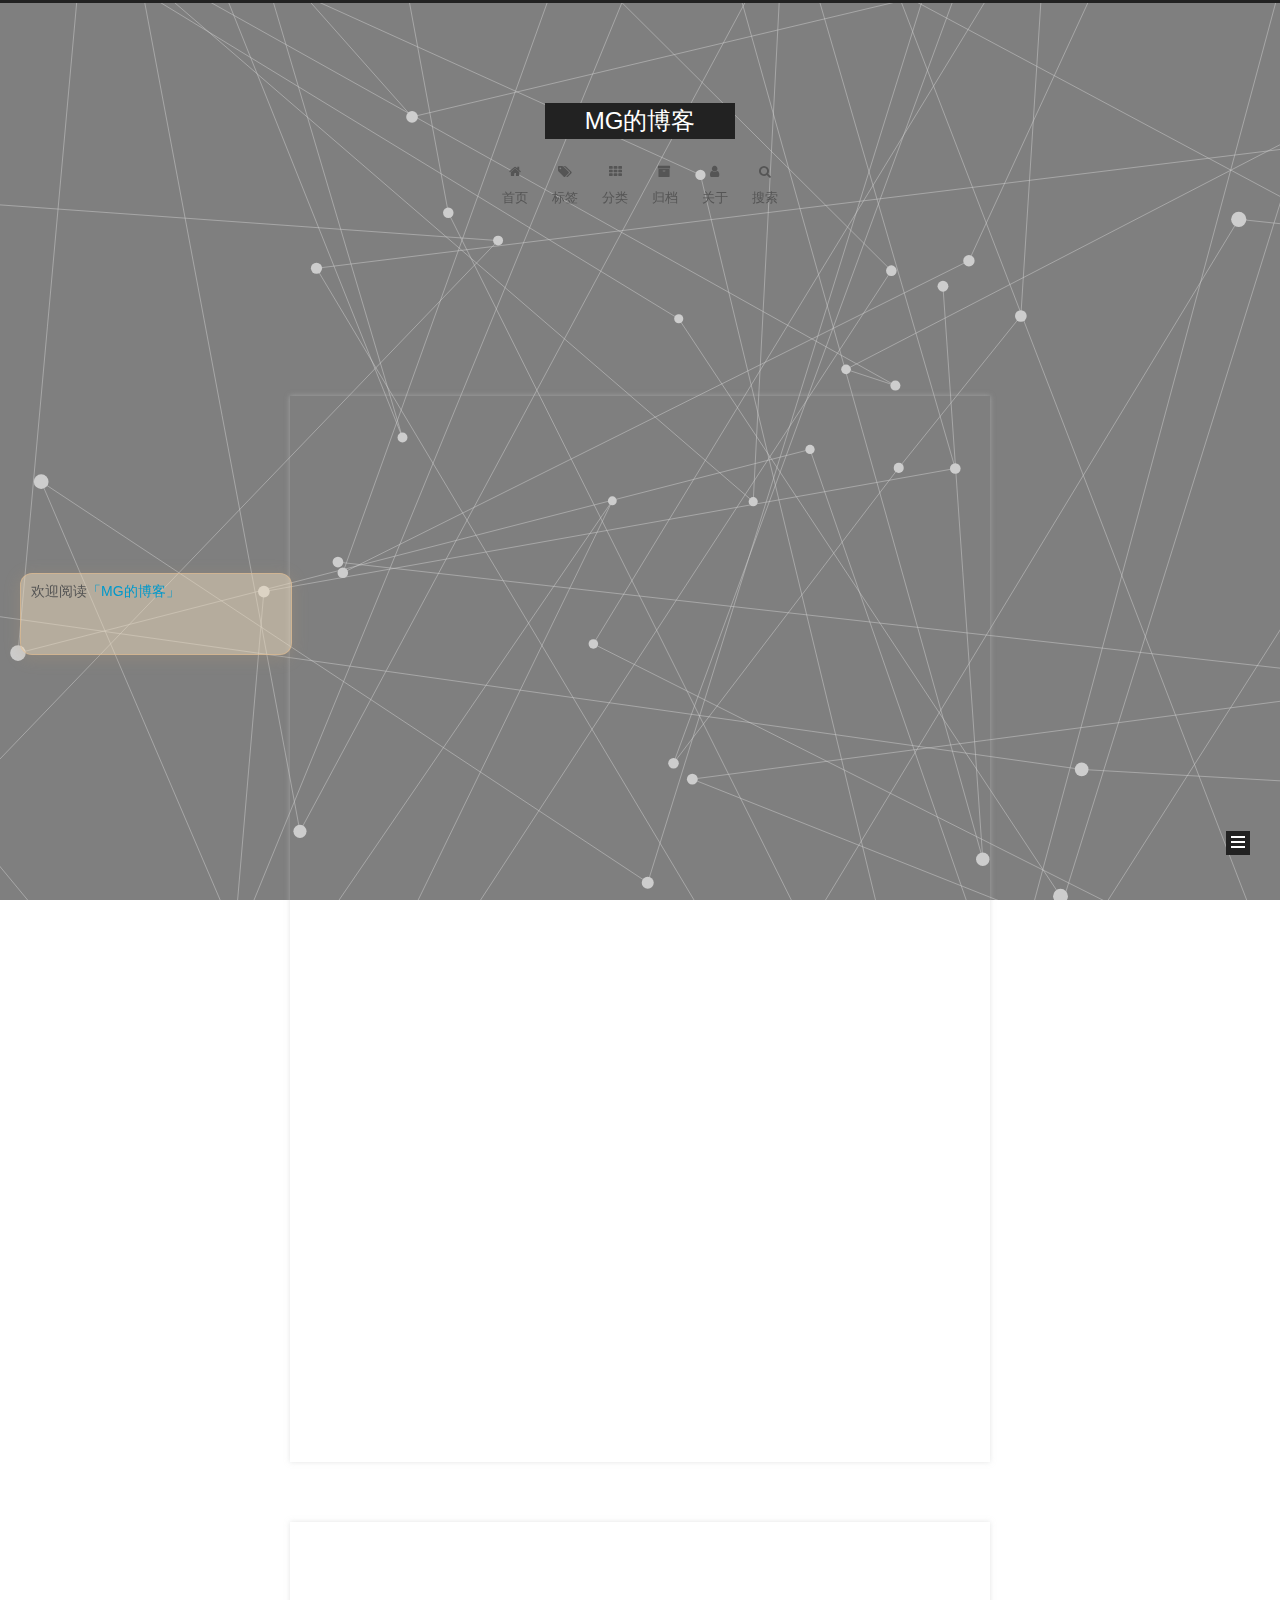
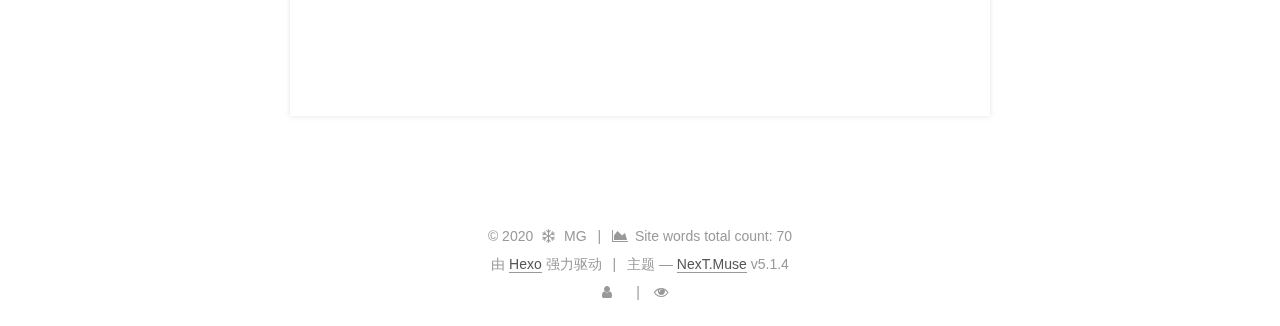
==== index.html @ 687620e2 "Site updated: 2020-03-21 02:41:02" ====
<!DOCTYPE html>



  


<html class="theme-next muse use-motion" lang="zh-Hans">
<head>
  <meta charset="UTF-8"/>
<meta http-equiv="X-UA-Compatible" content="IE=edge" />
<meta name="viewport" content="width=device-width, initial-scale=1, maximum-scale=1"/>
<meta name="theme-color" content="#222">



  
  
    
    
  <script src="/lib/pace/pace.min.js?v=1.0.2"></script>
  <link href="/lib/pace/pace-theme-minimal.min.css?v=1.0.2" rel="stylesheet">







<meta http-equiv="Cache-Control" content="no-transform" />
<meta http-equiv="Cache-Control" content="no-siteapp" />
















  
  
  <link href="/lib/fancybox/source/jquery.fancybox.css?v=2.1.5" rel="stylesheet" type="text/css" />




  
  
  
  

  
    
    
  

  
    
      
    

    
  

  

  
    
      
    

    
  

  
    
      
    

    
  

  
    
    
    <link href="//fonts.lug.ustc.edu.cn/css?family=Monda:300,300italic,400,400italic,700,700italic|Roboto Slab:300,300italic,400,400italic,700,700italic|Lobster Two:300,300italic,400,400italic,700,700italic|PT Mono:300,300italic,400,400italic,700,700italic&subset=latin,latin-ext" rel="stylesheet" type="text/css">
  






<link href="/lib/font-awesome/css/font-awesome.min.css?v=4.6.2" rel="stylesheet" type="text/css" />

<link href="/css/main.css?v=5.1.4" rel="stylesheet" type="text/css" />


  <link rel="apple-touch-icon" sizes="180x180" href="/images/apple-touch-icon-next.png?v=5.1.4">


  <link rel="icon" type="image/png" sizes="32x32" href="/images/favicon-32x32-next.png?v=5.1.4">


  <link rel="icon" type="image/png" sizes="16x16" href="/images/favicon-16x16-next.png?v=5.1.4">


  <link rel="mask-icon" href="/images/logo.svg?v=5.1.4" color="#222">





  <meta name="keywords" content="Hexo, NexT" />





  <link rel="alternate" href="/atom.xml" title="MG的博客" type="application/atom+xml" />






<meta name="description" content="心之所向，素履以往，生如逆旅，一苇以航。">
<meta property="og:type" content="website">
<meta property="og:title" content="MG的博客">
<meta property="og:url" content="https://gmingyun.github.io/index.html">
<meta property="og:site_name" content="MG的博客">
<meta property="og:description" content="心之所向，素履以往，生如逆旅，一苇以航。">
<meta property="article:author" content="MG">
<meta name="twitter:card" content="summary">



<script type="text/javascript" id="hexo.configurations">
  var NexT = window.NexT || {};
  var CONFIG = {
    root: '/',
    scheme: 'Muse',
    version: '5.1.4',
    sidebar: {"position":"left","display":"always","offset":12,"b2t":true,"scrollpercent":true,"onmobile":false},
    fancybox: true,
    tabs: true,
    motion: {"enable":true,"async":false,"transition":{"post_block":"fadeIn","post_header":"slideDownIn","post_body":"slideDownIn","coll_header":"slideLeftIn","sidebar":"slideUpIn"}},
    duoshuo: {
      userId: '0',
      author: '博主'
    },
    algolia: {
      applicationID: '',
      apiKey: '',
      indexName: '',
      hits: {"per_page":10},
      labels: {"input_placeholder":"Search for Posts","hits_empty":"We didn't find any results for the search: ${query}","hits_stats":"${hits} results found in ${time} ms"}
    }
  };
</script>



  <link rel="canonical" href="https://gmingyun.github.io/"/>





  <title>MG的博客</title>
  








<meta name="generator" content="Hexo 4.2.0"></head>

<body itemscope itemtype="http://schema.org/WebPage" lang="zh-Hans">

  
  
    
  

  <div class="container sidebar-position-left 
  page-home">
    <div class="headband"></div>

    <header id="header" class="header" itemscope itemtype="http://schema.org/WPHeader">
      <div class="header-inner"><div class="site-brand-wrapper">
  <div class="site-meta ">
    

    <div class="custom-logo-site-title">
      <a href="/"  class="brand" rel="start">
        <span class="logo-line-before"><i></i></span>
        <span class="site-title">MG的博客</span>
        <span class="logo-line-after"><i></i></span>
      </a>
    </div>
      
        <p class="site-subtitle"></p>
      
  </div>

  <div class="site-nav-toggle">
    <button>
      <span class="btn-bar"></span>
      <span class="btn-bar"></span>
      <span class="btn-bar"></span>
    </button>
  </div>
</div>

<nav class="site-nav">
  

  
    <ul id="menu" class="menu">
      
        
        <li class="menu-item menu-item-home">
          <a href="/" rel="section">
            
              <i class="menu-item-icon fa fa-fw fa-home"></i> <br />
            
            首页
          </a>
        </li>
      
        
        <li class="menu-item menu-item-tags">
          <a href="/tags/" rel="section">
            
              <i class="menu-item-icon fa fa-fw fa-tags"></i> <br />
            
            标签
          </a>
        </li>
      
        
        <li class="menu-item menu-item-categories">
          <a href="/categories/" rel="section">
            
              <i class="menu-item-icon fa fa-fw fa-th"></i> <br />
            
            分类
          </a>
        </li>
      
        
        <li class="menu-item menu-item-archives">
          <a href="/archives/" rel="section">
            
              <i class="menu-item-icon fa fa-fw fa-archive"></i> <br />
            
            归档
          </a>
        </li>
      
        
        <li class="menu-item menu-item-about">
          <a href="/about/" rel="section">
            
              <i class="menu-item-icon fa fa-fw fa-user"></i> <br />
            
            关于
          </a>
        </li>
      

      
        <li class="menu-item menu-item-search">
          
            <a href="javascript:;" class="popup-trigger">
          
            
              <i class="menu-item-icon fa fa-search fa-fw"></i> <br />
            
            搜索
          </a>
        </li>
      
    </ul>
  

  
    <div class="site-search">
      
  <div class="popup search-popup local-search-popup">
  <div class="local-search-header clearfix">
    <span class="search-icon">
      <i class="fa fa-search"></i>
    </span>
    <span class="popup-btn-close">
      <i class="fa fa-times-circle"></i>
    </span>
    <div class="local-search-input-wrapper">
      <input autocomplete="off"
             placeholder="搜索..." spellcheck="false"
             type="text" id="local-search-input">
    </div>
  </div>
  <div id="local-search-result"></div>
</div>



    </div>
  
</nav>



 </div>
    </header>

    <main id="main" class="main">
      <div class="main-inner">
        <div class="content-wrap">
          <div id="content" class="content">
            
  <section id="posts" class="posts-expand">
    
      

  

  
  
  

  <article class="post post-type-normal" itemscope itemtype="http://schema.org/Article">
  
  
  
  <div class="post-block">
    <link itemprop="mainEntityOfPage" href="https://gmingyun.github.io/2020/03/21/hello-world/">

    <span hidden itemprop="author" itemscope itemtype="http://schema.org/Person">
      <meta itemprop="name" content="MG">
      <meta itemprop="description" content="">
      <meta itemprop="image" content="/%5Bobject%20Object%5D">
    </span>

    <span hidden itemprop="publisher" itemscope itemtype="http://schema.org/Organization">
      <meta itemprop="name" content="MG的博客">
    </span>

    
      <header class="post-header">

        
        
          <h1 class="post-title" itemprop="name headline">
                
                <a class="post-title-link" href="/2020/03/21/hello-world/" itemprop="url">Hello World</a></h1>
        

        <div class="post-meta">
          <span class="post-time">
            
              <span class="post-meta-item-icon">
                <i class="fa fa-calendar-o"></i>
              </span>
              
                <span class="post-meta-item-text">发表于</span>
              
              <time title="创建于" itemprop="dateCreated datePublished" datetime="2020-03-21T02:27:50+08:00">
                2020-03-21
              </time>
            

            

            
          </span>

          

          
            
              <span class="post-comments-count">
                <span class="post-meta-divider">|</span>
                <span class="post-meta-item-icon">
                  <i class="fa fa-comment-o"></i>
                </span>
                <a href="/2020/03/21/hello-world/#comments" itemprop="discussionUrl">
                  <span class="post-comments-count valine-comment-count" data-xid="/2020/03/21/hello-world/" itemprop="commentCount"></span>
                </a>
              </span>
            
          

          
          
             <span id="/2020/03/21/hello-world/" class="leancloud_visitors" data-flag-title="Hello World">
               <span class="post-meta-divider">|</span>
               <span class="post-meta-item-icon">
                 <i class="fa fa-eye"></i>
               </span>
               
                 <span class="post-meta-item-text">阅读次数&#58;</span>
               
                 <span class="leancloud-visitors-count"></span>
             </span>
          

          

          
            <div class="post-wordcount">
              
                
                <span class="post-meta-item-icon">
                  <i class="fa fa-file-word-o"></i>
                </span>
                
                  <span class="post-meta-item-text">字数统计&#58;</span>
                
                <span title="字数统计">
                  70
                </span>
              

              
                <span class="post-meta-divider">|</span>
              

              
                <span class="post-meta-item-icon">
                  <i class="fa fa-clock-o"></i>
                </span>
                
                  <span class="post-meta-item-text">阅读时长 &asymp;</span>
                
                <span title="阅读时长">
                  1
                </span>
              
            </div>
          

          

        </div>
      </header>
    

    
    
    
    <div class="post-body" itemprop="articleBody">

      
      

      
        
          
            <p>Welcome to <a href="https://hexo.io/" target="_blank" rel="noopener">Hexo</a>! This is your very first post. Check <a href="https://hexo.io/docs/" target="_blank" rel="noopener">documentation</a> for more info. If you get any problems when using Hexo, you can find the answer in <a href="https://hexo.io/docs/troubleshooting.html" target="_blank" rel="noopener">troubleshooting</a> or you can ask me on <a href="https://github.com/hexojs/hexo/issues" target="_blank" rel="noopener">GitHub</a>.</p>
<h2 id="Quick-Start"><a href="#Quick-Start" class="headerlink" title="Quick Start"></a>Quick Start</h2><h3 id="Create-a-new-post"><a href="#Create-a-new-post" class="headerlink" title="Create a new post"></a>Create a new post</h3><figure class="highlight bash"><table><tr><td class="gutter"><pre><span class="line">1</span><br></pre></td><td class="code"><pre><span class="line">$ hexo new <span class="string">"My New Post"</span></span><br></pre></td></tr></table></figure>


<h3 id="Run-server"><a href="#Run-server" class="headerlink" title="Run server"></a>Run server</h3><figure class="highlight bash"><table><tr><td class="gutter"><pre><span class="line">1</span><br></pre></td><td class="code"><pre><span class="line">$ hexo server</span><br></pre></td></tr></table></figure>

<p>More info: <a href="https://hexo.io/docs/server.html" target="_blank" rel="noopener">Server</a></p>
<h3 id="Generate-static-files"><a href="#Generate-static-files" class="headerlink" title="Generate static files"></a>Generate static files</h3><figure class="highlight bash"><table><tr><td class="gutter"><pre><span class="line">1</span><br></pre></td><td class="code"><pre><span class="line">$ hexo generate</span><br></pre></td></tr></table></figure>

<p>More info: <a href="https://hexo.io/docs/generating.html" target="_blank" rel="noopener">Generating</a></p>
<h3 id="Deploy-to-remote-sites"><a href="#Deploy-to-remote-sites" class="headerlink" title="Deploy to remote sites"></a>Deploy to remote sites</h3><figure class="highlight bash"><table><tr><td class="gutter"><pre><span class="line">1</span><br></pre></td><td class="code"><pre><span class="line">$ hexo deploy</span><br></pre></td></tr></table></figure>

<p>More info: <a href="https://hexo.io/docs/one-command-deployment.html" target="_blank" rel="noopener">Deployment</a></p>

          
        
      
    </div>
    
    
    
    <div>
      
    </div>


    

    

    

    <footer class="post-footer">
      

      

      

      
      
        <div class="post-eof"></div>
      
    </footer>
  </div>
  
  
  
  </article>


    
      

  

  
  
  

  <article class="post post-type-normal" itemscope itemtype="http://schema.org/Article">
  
  
  
  <div class="post-block">
    <link itemprop="mainEntityOfPage" href="https://gmingyun.github.io/2020/03/20/%E6%AF%94%E5%BF%83%E6%95%8F%E6%95%8F/">

    <span hidden itemprop="author" itemscope itemtype="http://schema.org/Person">
      <meta itemprop="name" content="MG">
      <meta itemprop="description" content="">
      <meta itemprop="image" content="/%5Bobject%20Object%5D">
    </span>

    <span hidden itemprop="publisher" itemscope itemtype="http://schema.org/Organization">
      <meta itemprop="name" content="MG的博客">
    </span>

    
      <header class="post-header">

        
        
          <h1 class="post-title" itemprop="name headline">
                
                <a class="post-title-link" href="/2020/03/20/%E6%AF%94%E5%BF%83%E6%95%8F%E6%95%8F/" itemprop="url">比心敏敏</a></h1>
        

        <div class="post-meta">
          <span class="post-time">
            
              <span class="post-meta-item-icon">
                <i class="fa fa-calendar-o"></i>
              </span>
              
                <span class="post-meta-item-text">发表于</span>
              
              <time title="创建于" itemprop="dateCreated datePublished" datetime="2020-03-20T20:28:09+08:00">
                2020-03-20
              </time>
            

            

            
          </span>

          

          
            
              <span class="post-comments-count">
                <span class="post-meta-divider">|</span>
                <span class="post-meta-item-icon">
                  <i class="fa fa-comment-o"></i>
                </span>
                <a href="/2020/03/20/%E6%AF%94%E5%BF%83%E6%95%8F%E6%95%8F/#comments" itemprop="discussionUrl">
                  <span class="post-comments-count valine-comment-count" data-xid="/2020/03/20/%E6%AF%94%E5%BF%83%E6%95%8F%E6%95%8F/" itemprop="commentCount"></span>
                </a>
              </span>
            
          

          
          
             <span id="/2020/03/20/%E6%AF%94%E5%BF%83%E6%95%8F%E6%95%8F/" class="leancloud_visitors" data-flag-title="比心敏敏">
               <span class="post-meta-divider">|</span>
               <span class="post-meta-item-icon">
                 <i class="fa fa-eye"></i>
               </span>
               
                 <span class="post-meta-item-text">阅读次数&#58;</span>
               
                 <span class="leancloud-visitors-count"></span>
             </span>
          

          

          
            <div class="post-wordcount">
              
                
                <span class="post-meta-item-icon">
                  <i class="fa fa-file-word-o"></i>
                </span>
                
                  <span class="post-meta-item-text">字数统计&#58;</span>
                
                <span title="字数统计">
                  0
                </span>
              

              
                <span class="post-meta-divider">|</span>
              

              
                <span class="post-meta-item-icon">
                  <i class="fa fa-clock-o"></i>
                </span>
                
                  <span class="post-meta-item-text">阅读时长 &asymp;</span>
                
                <span title="阅读时长">
                  1
                </span>
              
            </div>
          

          

        </div>
      </header>
    

    
    
    
    <div class="post-body" itemprop="articleBody">

      
      

      
        
          
            
          
        
      
    </div>
    
    
    
    <div>
      
    </div>


    

    

    

    <footer class="post-footer">
      

      

      

      
      
        <div class="post-eof"></div>
      
    </footer>
  </div>
  
  
  
  </article>


    
  </section>

  


          </div>
          


          

        </div>
        
          
  
  <div class="sidebar-toggle">
    <div class="sidebar-toggle-line-wrap">
      <span class="sidebar-toggle-line sidebar-toggle-line-first"></span>
      <span class="sidebar-toggle-line sidebar-toggle-line-middle"></span>
      <span class="sidebar-toggle-line sidebar-toggle-line-last"></span>
    </div>
  </div>

  <aside id="sidebar" class="sidebar">
    
    <div class="sidebar-inner">

      

      

      <section class="site-overview-wrap sidebar-panel sidebar-panel-active">
        <div class="site-overview">
          <div class="site-author motion-element" itemprop="author" itemscope itemtype="http://schema.org/Person">
            
              <img class="site-author-image" itemprop="image"
                src="/%5Bobject%20Object%5D"
                alt="MG" />
            
              <p class="site-author-name" itemprop="name">MG</p>
              <p class="site-description motion-element" itemprop="description">心之所向，素履以往，生如逆旅，一苇以航。</p>
          </div>

          <nav class="site-state motion-element">

            
              <div class="site-state-item site-state-posts">
              
                <a href="/archives/%7C%7C%20archive">
              
                  <span class="site-state-item-count">2</span>
                  <span class="site-state-item-name">日志</span>
                </a>
              </div>
            

            

            

          </nav>

          
            <div class="feed-link motion-element">
              <a href="/atom.xml" rel="alternate">
                <i class="fa fa-rss"></i>
                RSS
              </a>
            </div>
          

          
            <div class="links-of-author motion-element">
                
                  <span class="links-of-author-item">
                    <a href="https://github.com/gmingyun" target="_blank" title="GitHub">
                      
                        <i class="fa fa-fw fa-github"></i>GitHub</a>
                  </span>
                
            </div>
          

          
          

          
          
            <div class="links-of-blogroll motion-element links-of-blogroll-inline">
              <div class="links-of-blogroll-title">
                <i class="fa  fa-fw fa-link"></i>
                Links
              </div>
              <ul class="links-of-blogroll-list">
                
                  <li class="links-of-blogroll-item">
                    <a href="http://www.alloyteam.com/nav/" title="Web前端导航" target="_blank">Web前端导航</a>
                  </li>
                
                  <li class="links-of-blogroll-item">
                    <a href="http://www.chuangzaoshi.com/code" title="创造狮导航" target="_blank">创造狮导航</a>
                  </li>
                
                  <li class="links-of-blogroll-item">
                    <a href="http://www.36zhen.com/t?id=3448" title="前端书籍资料" target="_blank">前端书籍资料</a>
                  </li>
                
                  <li class="links-of-blogroll-item">
                    <a href="http://e.xitu.io/" title="掘金酱" target="_blank">掘金酱</a>
                  </li>
                
                  <li class="links-of-blogroll-item">
                    <a href="https://www.v2ex.com/" title="V2EX" target="_blank">V2EX</a>
                  </li>
                
                  <li class="links-of-blogroll-item">
                    <a href="https://www.v2ex.com/" title="印记中文" target="_blank">印记中文</a>
                  </li>
                
              </ul>
            </div>
          

          

        </div>
      </section>

      

      
        <div class="back-to-top">
          <i class="fa fa-arrow-up"></i>
          
            <span id="scrollpercent"><span>0</span>%</span>
          
        </div>
      

    </div>
  </aside>


        
      </div>
    </main>

    <footer id="footer" class="footer">
      <div class="footer-inner">
        <div class="copyright">&copy; <span itemprop="copyrightYear">2020</span>
  <span class="with-love">
    <i class="fa fa-snowflake-o"></i>
  </span>
  <span class="author" itemprop="copyrightHolder">MG</span>

  
    <span class="post-meta-divider">|</span>
    <span class="post-meta-item-icon">
      <i class="fa fa-area-chart"></i>
    </span>
    
      <span class="post-meta-item-text">Site words total count&#58;</span>
    
    <span title="Site words total count">70</span>
  
</div>


  <div class="powered-by">由 <a class="theme-link" target="_blank" href="https://hexo.io">Hexo</a> 强力驱动</div>



  <span class="post-meta-divider">|</span>



  <div class="theme-info">主题 &mdash; <a class="theme-link" target="_blank" href="https://github.com/iissnan/hexo-theme-next">NexT.Muse</a> v5.1.4</div>




        
<div class="busuanzi-count">
  <script async src="https://dn-lbstatics.qbox.me/busuanzi/2.3/busuanzi.pure.mini.js"></script>

  
    <span class="site-uv">
      <i class="fa fa-user"></i>
      <span class="busuanzi-value" id="busuanzi_value_site_uv"></span>
      
    </span>
  

  
    <span class="site-pv">
      <i class="fa fa-eye"></i>
      <span class="busuanzi-value" id="busuanzi_value_site_pv"></span>
      
    </span>
  
</div>








        
      </div>
    </footer>

    

    

  </div>

  

<script type="text/javascript">
  if (Object.prototype.toString.call(window.Promise) !== '[object Function]') {
    window.Promise = null;
  }
</script>









  






  
  







  
  
    <script type="text/javascript" src="/lib/jquery/index.js?v=2.1.3"></script>
  

  
  
    <script type="text/javascript" src="/lib/fastclick/lib/fastclick.min.js?v=1.0.6"></script>
  

  
  
    <script type="text/javascript" src="/lib/jquery_lazyload/jquery.lazyload.js?v=1.9.7"></script>
  

  
  
    <script type="text/javascript" src="/lib/velocity/velocity.min.js?v=1.2.1"></script>
  

  
  
    <script type="text/javascript" src="/lib/velocity/velocity.ui.min.js?v=1.2.1"></script>
  

  
  
    <script type="text/javascript" src="/lib/fancybox/source/jquery.fancybox.pack.js?v=2.1.5"></script>
  

  
  
    <script type="text/javascript" src="/lib/three/three.min.js"></script>
  

  
  
    <script type="text/javascript" src="/lib/three/canvas_lines.min.js"></script>
  


  


  <script type="text/javascript" src="/js/src/utils.js?v=5.1.4"></script>

  <script type="text/javascript" src="/js/src/motion.js?v=5.1.4"></script>



  
  

  

  


  <script type="text/javascript" src="/js/src/bootstrap.js?v=5.1.4"></script>



  


  




	





  





  










  <script src="//cdn1.lncld.net/static/js/3.0.4/av-min.js"></script>
  <script src="//unpkg.com/valine/dist/Valine.min.js"></script>
  
  <script type="text/javascript">
    var GUEST = ['nick','mail','link'];
    var guest = 'nick,mail,link';
    guest = guest.split(',').filter(item=>{
      return GUEST.indexOf(item)>-1;
    });
    new Valine({
        el: '#comments' ,
        verify: false,
        notify: false,
        appId: '8reSkuTd8gl1nq9VsJU7Vh2f-gzGzoHsz',
        appKey: 'xShxDQcpF7uuxTf2apT0bMJJ',
        placeholder: 'Just go go',
        avatar:'mm',
        guest_info:guest,
        pageSize:'10' || 10,
    });
  </script>



  

  <script type="text/javascript">
    // Popup Window;
    var isfetched = false;
    var isXml = true;
    // Search DB path;
    var search_path = "search.xml";
    if (search_path.length === 0) {
      search_path = "search.xml";
    } else if (/json$/i.test(search_path)) {
      isXml = false;
    }
    var path = "/" + search_path;
    // monitor main search box;

    var onPopupClose = function (e) {
      $('.popup').hide();
      $('#local-search-input').val('');
      $('.search-result-list').remove();
      $('#no-result').remove();
      $(".local-search-pop-overlay").remove();
      $('body').css('overflow', '');
    }

    function proceedsearch() {
      $("body")
        .append('<div class="search-popup-overlay local-search-pop-overlay"></div>')
        .css('overflow', 'hidden');
      $('.search-popup-overlay').click(onPopupClose);
      $('.popup').toggle();
      var $localSearchInput = $('#local-search-input');
      $localSearchInput.attr("autocapitalize", "none");
      $localSearchInput.attr("autocorrect", "off");
      $localSearchInput.focus();
    }

    // search function;
    var searchFunc = function(path, search_id, content_id) {
      'use strict';

      // start loading animation
      $("body")
        .append('<div class="search-popup-overlay local-search-pop-overlay">' +
          '<div id="search-loading-icon">' +
          '<i class="fa fa-spinner fa-pulse fa-5x fa-fw"></i>' +
          '</div>' +
          '</div>')
        .css('overflow', 'hidden');
      $("#search-loading-icon").css('margin', '20% auto 0 auto').css('text-align', 'center');

      $.ajax({
        url: path,
        dataType: isXml ? "xml" : "json",
        async: true,
        success: function(res) {
          // get the contents from search data
          isfetched = true;
          $('.popup').detach().appendTo('.header-inner');
          var datas = isXml ? $("entry", res).map(function() {
            return {
              title: $("title", this).text(),
              content: $("content",this).text(),
              url: $("url" , this).text()
            };
          }).get() : res;
          var input = document.getElementById(search_id);
          var resultContent = document.getElementById(content_id);
          var inputEventFunction = function() {
            var searchText = input.value.trim().toLowerCase();
            var keywords = searchText.split(/[\s\-]+/);
            if (keywords.length > 1) {
              keywords.push(searchText);
            }
            var resultItems = [];
            if (searchText.length > 0) {
              // perform local searching
              datas.forEach(function(data) {
                var isMatch = false;
                var hitCount = 0;
                var searchTextCount = 0;
                var title = data.title.trim();
                var titleInLowerCase = title.toLowerCase();
                var content = data.content.trim().replace(/<[^>]+>/g,"");
                var contentInLowerCase = content.toLowerCase();
                var articleUrl = decodeURIComponent(data.url);
                var indexOfTitle = [];
                var indexOfContent = [];
                // only match articles with not empty titles
                if(title != '') {
                  keywords.forEach(function(keyword) {
                    function getIndexByWord(word, text, caseSensitive) {
                      var wordLen = word.length;
                      if (wordLen === 0) {
                        return [];
                      }
                      var startPosition = 0, position = [], index = [];
                      if (!caseSensitive) {
                        text = text.toLowerCase();
                        word = word.toLowerCase();
                      }
                      while ((position = text.indexOf(word, startPosition)) > -1) {
                        index.push({position: position, word: word});
                        startPosition = position + wordLen;
                      }
                      return index;
                    }

                    indexOfTitle = indexOfTitle.concat(getIndexByWord(keyword, titleInLowerCase, false));
                    indexOfContent = indexOfContent.concat(getIndexByWord(keyword, contentInLowerCase, false));
                  });
                  if (indexOfTitle.length > 0 || indexOfContent.length > 0) {
                    isMatch = true;
                    hitCount = indexOfTitle.length + indexOfContent.length;
                  }
                }

                // show search results

                if (isMatch) {
                  // sort index by position of keyword

                  [indexOfTitle, indexOfContent].forEach(function (index) {
                    index.sort(function (itemLeft, itemRight) {
                      if (itemRight.position !== itemLeft.position) {
                        return itemRight.position - itemLeft.position;
                      } else {
                        return itemLeft.word.length - itemRight.word.length;
                      }
                    });
                  });

                  // merge hits into slices

                  function mergeIntoSlice(text, start, end, index) {
                    var item = index[index.length - 1];
                    var position = item.position;
                    var word = item.word;
                    var hits = [];
                    var searchTextCountInSlice = 0;
                    while (position + word.length <= end && index.length != 0) {
                      if (word === searchText) {
                        searchTextCountInSlice++;
                      }
                      hits.push({position: position, length: word.length});
                      var wordEnd = position + word.length;

                      // move to next position of hit

                      index.pop();
                      while (index.length != 0) {
                        item = index[index.length - 1];
                        position = item.position;
                        word = item.word;
                        if (wordEnd > position) {
                          index.pop();
                        } else {
                          break;
                        }
                      }
                    }
                    searchTextCount += searchTextCountInSlice;
                    return {
                      hits: hits,
                      start: start,
                      end: end,
                      searchTextCount: searchTextCountInSlice
                    };
                  }

                  var slicesOfTitle = [];
                  if (indexOfTitle.length != 0) {
                    slicesOfTitle.push(mergeIntoSlice(title, 0, title.length, indexOfTitle));
                  }

                  var slicesOfContent = [];
                  while (indexOfContent.length != 0) {
                    var item = indexOfContent[indexOfContent.length - 1];
                    var position = item.position;
                    var word = item.word;
                    // cut out 100 characters
                    var start = position - 20;
                    var end = position + 80;
                    if(start < 0){
                      start = 0;
                    }
                    if (end < position + word.length) {
                      end = position + word.length;
                    }
                    if(end > content.length){
                      end = content.length;
                    }
                    slicesOfContent.push(mergeIntoSlice(content, start, end, indexOfContent));
                  }

                  // sort slices in content by search text's count and hits' count

                  slicesOfContent.sort(function (sliceLeft, sliceRight) {
                    if (sliceLeft.searchTextCount !== sliceRight.searchTextCount) {
                      return sliceRight.searchTextCount - sliceLeft.searchTextCount;
                    } else if (sliceLeft.hits.length !== sliceRight.hits.length) {
                      return sliceRight.hits.length - sliceLeft.hits.length;
                    } else {
                      return sliceLeft.start - sliceRight.start;
                    }
                  });

                  // select top N slices in content

                  var upperBound = parseInt('1');
                  if (upperBound >= 0) {
                    slicesOfContent = slicesOfContent.slice(0, upperBound);
                  }

                  // highlight title and content

                  function highlightKeyword(text, slice) {
                    var result = '';
                    var prevEnd = slice.start;
                    slice.hits.forEach(function (hit) {
                      result += text.substring(prevEnd, hit.position);
                      var end = hit.position + hit.length;
                      result += '<b class="search-keyword">' + text.substring(hit.position, end) + '</b>';
                      prevEnd = end;
                    });
                    result += text.substring(prevEnd, slice.end);
                    return result;
                  }

                  var resultItem = '';

                  if (slicesOfTitle.length != 0) {
                    resultItem += "<li><a href='" + articleUrl + "' class='search-result-title'>" + highlightKeyword(title, slicesOfTitle[0]) + "</a>";
                  } else {
                    resultItem += "<li><a href='" + articleUrl + "' class='search-result-title'>" + title + "</a>";
                  }

                  slicesOfContent.forEach(function (slice) {
                    resultItem += "<a href='" + articleUrl + "'>" +
                      "<p class=\"search-result\">" + highlightKeyword(content, slice) +
                      "...</p>" + "</a>";
                  });

                  resultItem += "</li>";
                  resultItems.push({
                    item: resultItem,
                    searchTextCount: searchTextCount,
                    hitCount: hitCount,
                    id: resultItems.length
                  });
                }
              })
            };
            if (keywords.length === 1 && keywords[0] === "") {
              resultContent.innerHTML = '<div id="no-result"><i class="fa fa-search fa-5x" /></div>'
            } else if (resultItems.length === 0) {
              resultContent.innerHTML = '<div id="no-result"><i class="fa fa-frown-o fa-5x" /></div>'
            } else {
              resultItems.sort(function (resultLeft, resultRight) {
                if (resultLeft.searchTextCount !== resultRight.searchTextCount) {
                  return resultRight.searchTextCount - resultLeft.searchTextCount;
                } else if (resultLeft.hitCount !== resultRight.hitCount) {
                  return resultRight.hitCount - resultLeft.hitCount;
                } else {
                  return resultRight.id - resultLeft.id;
                }
              });
              var searchResultList = '<ul class=\"search-result-list\">';
              resultItems.forEach(function (result) {
                searchResultList += result.item;
              })
              searchResultList += "</ul>";
              resultContent.innerHTML = searchResultList;
            }
          }

          if ('auto' === 'auto') {
            input.addEventListener('input', inputEventFunction);
          } else {
            $('.search-icon').click(inputEventFunction);
            input.addEventListener('keypress', function (event) {
              if (event.keyCode === 13) {
                inputEventFunction();
              }
            });
          }

          // remove loading animation
          $(".local-search-pop-overlay").remove();
          $('body').css('overflow', '');

          proceedsearch();
        }
      });
    }

    // handle and trigger popup window;
    $('.popup-trigger').click(function(e) {
      e.stopPropagation();
      if (isfetched === false) {
        searchFunc(path, 'local-search-input', 'local-search-result');
      } else {
        proceedsearch();
      };
    });

    $('.popup-btn-close').click(onPopupClose);
    $('.popup').click(function(e){
      e.stopPropagation();
    });
    $(document).on('keyup', function (event) {
      var shouldDismissSearchPopup = event.which === 27 &&
        $('.search-popup').is(':visible');
      if (shouldDismissSearchPopup) {
        onPopupClose();
      }
    });
  </script>





  

  
  <script src="https://cdn1.lncld.net/static/js/av-core-mini-0.6.4.js"></script>
  <script>AV.initialize("8reSkuTd8gl1nq9VsJU7Vh2f-gzGzoHsz", "xShxDQcpF7uuxTf2apT0bMJJ");</script>
  <script>
    function showTime(Counter) {
      var query = new AV.Query(Counter);
      var entries = [];
      var $visitors = $(".leancloud_visitors");

      $visitors.each(function () {
        entries.push( $(this).attr("id").trim() );
      });

      query.containedIn('url', entries);
      query.find()
        .done(function (results) {
          var COUNT_CONTAINER_REF = '.leancloud-visitors-count';

          if (results.length === 0) {
            $visitors.find(COUNT_CONTAINER_REF).text(0);
            return;
          }

          for (var i = 0; i < results.length; i++) {
            var item = results[i];
            var url = item.get('url');
            var time = item.get('time');
            var element = document.getElementById(url);

            $(element).find(COUNT_CONTAINER_REF).text(time);
          }
          for(var i = 0; i < entries.length; i++) {
            var url = entries[i];
            var element = document.getElementById(url);
            var countSpan = $(element).find(COUNT_CONTAINER_REF);
            if( countSpan.text() == '') {
              countSpan.text(0);
            }
          }
        })
        .fail(function (object, error) {
          console.log("Error: " + error.code + " " + error.message);
        });
    }

    function addCount(Counter) {
      var $visitors = $(".leancloud_visitors");
      var url = $visitors.attr('id').trim();
      var title = $visitors.attr('data-flag-title').trim();
      var query = new AV.Query(Counter);

      query.equalTo("url", url);
      query.find({
        success: function(results) {
          if (results.length > 0) {
            var counter = results[0];
            counter.fetchWhenSave(true);
            counter.increment("time");
            counter.save(null, {
              success: function(counter) {
                var $element = $(document.getElementById(url));
                $element.find('.leancloud-visitors-count').text(counter.get('time'));
              },
              error: function(counter, error) {
                console.log('Failed to save Visitor num, with error message: ' + error.message);
              }
            });
          } else {
            var newcounter = new Counter();
            /* Set ACL */
            var acl = new AV.ACL();
            acl.setPublicReadAccess(true);
            acl.setPublicWriteAccess(true);
            newcounter.setACL(acl);
            /* End Set ACL */
            newcounter.set("title", title);
            newcounter.set("url", url);
            newcounter.set("time", 1);
            newcounter.save(null, {
              success: function(newcounter) {
                var $element = $(document.getElementById(url));
                $element.find('.leancloud-visitors-count').text(newcounter.get('time'));
              },
              error: function(newcounter, error) {
                console.log('Failed to create');
              }
            });
          }
        },
        error: function(error) {
          console.log('Error:' + error.code + " " + error.message);
        }
      });
    }

    $(function() {
      var Counter = AV.Object.extend("Counter");
      if ($('.leancloud_visitors').length == 1) {
        addCount(Counter);
      } else if ($('.post-title-link').length > 1) {
        showTime(Counter);
      }
    });
  </script>



  

  

  
  

  

  

  

  <script src="/live2d-widget/autoload.js"></script>
</body>
</html>
---- css/main.css ----
/* normalize.css v3.0.2 | MIT License | git.io/normalize */
html {
  font-family: sans-serif; /* 1 */
  -ms-text-size-adjust: 100%; /* 2 */
  -webkit-text-size-adjust: 100%; /* 2 */
}
body {
  margin: 0;
}
article,
aside,
details,
figcaption,
figure,
footer,
header,
hgroup,
main,
menu,
nav,
section,
summary {
  display: block;
}
audio,
canvas,
progress,
video {
  display: inline-block; /* 1 */
  vertical-align: baseline; /* 2 */
}
audio:not([controls]) {
  display: none;
  height: 0;
}
[hidden],
template {
  display: none;
}
a {
  background-color: transparent;
}
a:active,
a:hover {
  outline: 0;
}
abbr[title] {
  border-bottom: 1px dotted;
}
b,
strong {
  font-weight: bold;
}
dfn {
  font-style: italic;
}
h1 {
  font-size: 2em;
  margin: 0.67em 0;
}
mark {
  background: #ff0;
  color: #000;
}
small {
  font-size: 80%;
}
sub,
sup {
  font-size: 75%;
  line-height: 0;
  position: relative;
  vertical-align: baseline;
}
sup {
  top: -0.5em;
}
sub {
  bottom: -0.25em;
}
img {
  border: 0;
}
svg:not(:root) {
  overflow: hidden;
}
figure {
  margin: 1em 40px;
}
hr {
  -moz-box-sizing: content-box;
  box-sizing: content-box;
  height: 0;
}
pre {
  overflow: auto;
}
code,
kbd,
pre,
samp {
  font-family: monospace, monospace;
  font-size: 1em;
}
button,
input,
optgroup,
select,
textarea {
  color: inherit; /* 1 */
  font: inherit; /* 2 */
  margin: 0; /* 3 */
}
button {
  overflow: visible;
}
button,
select {
  text-transform: none;
}
button,
html input[type="button"],
input[type="reset"],
input[type="submit"] {
  -webkit-appearance: button; /* 2 */
  cursor: pointer; /* 3 */
}
button[disabled],
html input[disabled] {
  cursor: default;
}
button::-moz-focus-inner,
input::-moz-focus-inner {
  border: 0;
  padding: 0;
}
input {
  line-height: normal;
}
input[type="checkbox"],
input[type="radio"] {
  box-sizing: border-box; /* 1 */
  padding: 0; /* 2 */
}
input[type="number"]::-webkit-inner-spin-button,
input[type="number"]::-webkit-outer-spin-button {
  height: auto;
}
input[type="search"] {
  -webkit-appearance: textfield; /* 1 */
  -moz-box-sizing: content-box;
  -webkit-box-sizing: content-box; /* 2 */
  box-sizing: content-box;
}
input[type="search"]::-webkit-search-cancel-button,
input[type="search"]::-webkit-search-decoration {
  -webkit-appearance: none;
}
fieldset {
  border: 1px solid #c0c0c0;
  margin: 0 2px;
  padding: 0.35em 0.625em 0.75em;
}
legend {
  border: 0; /* 1 */
  padding: 0; /* 2 */
}
textarea {
  overflow: auto;
}
optgroup {
  font-weight: bold;
}
table {
  border-collapse: collapse;
  border-spacing: 0;
}
td,
th {
  padding: 0;
}
::selection {
  background: #262a30;
  color: #fff;
}
body {
  position: relative;
  font-family: 'Monda', "PingFang SC", "Microsoft YaHei", sans-serif;
  font-size: 14px;
  line-height: 2;
  color: #555;
  background: #fff;
}
@media (max-width: 767px) {
  body {
    padding-right: 0 !important;
  }
}
@media (min-width: 768px) and (max-width: 991px) {
  body {
    padding-right: 0 !important;
  }
}
@media (min-width: 1600px) {
  body {
    font-size: 16px;
  }
}
h1,
h2,
h3,
h4,
h5,
h6 {
  margin: 0;
  padding: 0;
  font-weight: bold;
  line-height: 1.5;
  font-family: 'Roboto Slab', 'Monda', "PingFang SC", "Microsoft YaHei", sans-serif;
}
h2,
h3,
h4,
h5,
h6 {
  margin: 20px 0 15px;
}
h1 {
  font-size: 22px;
}
@media (max-width: 767px) {
  h1 {
    font-size: 18px;
  }
}
h2 {
  font-size: 20px;
}
@media (max-width: 767px) {
  h2 {
    font-size: 16px;
  }
}
h3 {
  font-size: 18px;
}
@media (max-width: 767px) {
  h3 {
    font-size: 14px;
  }
}
h4 {
  font-size: 16px;
}
@media (max-width: 767px) {
  h4 {
    font-size: 12px;
  }
}
h5 {
  font-size: 14px;
}
@media (max-width: 767px) {
  h5 {
    font-size: 10px;
  }
}
h6 {
  font-size: 12px;
}
@media (max-width: 767px) {
  h6 {
    font-size: 8px;
  }
}
p {
  margin: 0 0 20px 0;
}
a {
  color: #555;
  text-decoration: none;
  outline: none;
  border-bottom: 1px solid #999;
  word-wrap: break-word;
}
a:hover {
  color: #222;
  border-bottom-color: #222;
}
blockquote {
  margin: 0;
  padding: 0;
}
img {
  display: block;
  margin: auto;
  max-width: 100%;
  height: auto;
}
hr {
  margin: 40px 0;
  height: 3px;
  border: none;
  background-color: #ddd;
  background-image: repeating-linear-gradient(-45deg, #fff, #fff 4px, transparent 4px, transparent 8px);
}
blockquote {
  padding: 0 15px;
  color: #666;
  border-left: 4px solid #ddd;
}
blockquote cite::before {
  content: "-";
  padding: 0 5px;
}
dt {
  font-weight: 700;
}
dd {
  margin: 0;
  padding: 0;
}
kbd {
  border: 1px solid #ccc;
  border-radius: 0.2em;
  box-shadow: 0.1em 0.1em 0.2em rgba(0,0,0,0.1);
  background-color: #f9f9f9;
  font-family: inherit;
  background-image: -webkit-linear-gradient(top, #eee, #fff, #eee);
  padding: 0.1em 0.3em;
  white-space: nowrap;
}
.text-left {
  text-align: left;
}
.text-center {
  text-align: center;
}
.text-right {
  text-align: right;
}
.text-justify {
  text-align: justify;
}
.text-nowrap {
  white-space: nowrap;
}
.text-lowercase {
  text-transform: lowercase;
}
.text-uppercase {
  text-transform: uppercase;
}
.text-capitalize {
  text-transform: capitalize;
}
.center-block {
  display: block;
  margin-left: auto;
  margin-right: auto;
}
.clearfix:before,
.clearfix:after {
  content: " ";
  display: table;
}
.clearfix:after {
  clear: both;
}
.pullquote {
  width: 45%;
}
.pullquote.left {
  float: left;
  margin-left: 5px;
  margin-right: 10px;
}
.pullquote.right {
  float: right;
  margin-left: 10px;
  margin-right: 5px;
}
.affix.affix.affix {
  position: fixed;
}
.translation {
  margin-top: -20px;
  font-size: 14px;
  color: #999;
}
.scrollbar-measure {
  width: 100px;
  height: 100px;
  overflow: scroll;
  position: absolute;
  top: -9999px;
}
.use-motion .motion-element {
  opacity: 0;
}
table {
  margin: 20px 0;
  width: 100%;
  border-collapse: collapse;
  border-spacing: 0;
  border: 1px solid #ddd;
  font-size: 14px;
  table-layout: fixed;
  word-wrap: break-all;
}
table>tbody>tr:nth-of-type(odd) {
  background-color: #f9f9f9;
}
table>tbody>tr:hover {
  background-color: #f5f5f5;
}
caption,
th,
td {
  padding: 8px;
  text-align: left;
  vertical-align: middle;
  font-weight: normal;
}
th,
td {
  border-bottom: 3px solid #ddd;
  border-right: 1px solid #eee;
}
th {
  padding-bottom: 10px;
  font-weight: 700;
}
td {
  border-bottom-width: 1px;
}
html,
body {
  height: 100%;
}
.container {
  position: relative;
  min-height: 100%;
}
.header-inner {
  margin: 0 auto;
  padding: 100px 0 70px;
  width: 700px;
}
@media (min-width: 1600px) {
  .container .header-inner {
    width: 900px;
  }
}
.main {
  padding-bottom: 150px;
}
.main-inner {
  margin: 0 auto;
  width: 700px;
}
@media (min-width: 1600px) {
  .container .main-inner {
    width: 900px;
  }
}
.footer {
  position: absolute;
  left: 0;
  bottom: 0;
  width: 100%;
  min-height: 50px;
}
.footer-inner {
  box-sizing: border-box;
  margin: 20px auto;
  width: 700px;
}
@media (min-width: 1600px) {
  .container .footer-inner {
    width: 900px;
  }
}
pre,
.highlight {
  overflow: auto;
  margin: 20px 0;
  padding: 0;
  font-size: 13px;
  color: #4d4d4c;
  background: #f7f7f7;
  line-height: 1.6;
}
pre,
code {
  font-family: 'PT Mono', consolas, Menlo, "PingFang SC", "Microsoft YaHei", monospace;
}
code {
  padding: 2px 4px;
  word-wrap: break-word;
  color: #555;
  background: #eee;
  border-radius: 3px;
  font-size: 13px;
}
pre {
  padding: 10px;
}
pre code {
  padding: 0;
  color: #4d4d4c;
  background: none;
  text-shadow: none;
}
.highlight {
  border-radius: 1px;
}
.highlight pre {
  border: none;
  margin: 0;
  padding: 10px 0;
}
.highlight table {
  margin: 0;
  width: auto;
  border: none;
}
.highlight td {
  border: none;
  padding: 0;
}
.highlight figcaption {
  font-size: 1em;
  color: #4d4d4c;
  line-height: 1em;
  margin-bottom: 1em;
}
.highlight figcaption:before,
.highlight figcaption:after {
  content: " ";
  display: table;
}
.highlight figcaption:after {
  clear: both;
}
.highlight figcaption a {
  float: right;
  color: #4d4d4c;
}
.highlight figcaption a:hover {
  border-bottom-color: #4d4d4c;
}
.highlight .gutter pre {
  padding-left: 10px;
  padding-right: 10px;
  color: #869194;
  text-align: right;
  background-color: #eff2f3;
}
.highlight .code pre {
  width: 100%;
  padding-left: 10px;
  padding-right: 10px;
  background-color: #f7f7f7;
}
.highlight .line {
  height: 20px;
}
.gutter {
  -webkit-user-select: none;
  -moz-user-select: none;
  -ms-user-select: none;
  user-select: none;
}
.gist table {
  width: auto;
}
.gist table td {
  border: none;
}
pre .deletion {
  background: #fdd;
}
pre .addition {
  background: #dfd;
}
pre .meta {
  color: #8959a8;
}
pre .comment {
  color: #8e908c;
}
pre .variable,
pre .attribute,
pre .tag,
pre .regexp,
pre .ruby .constant,
pre .xml .tag .title,
pre .xml .pi,
pre .xml .doctype,
pre .html .doctype,
pre .css .id,
pre .css .class,
pre .css .pseudo {
  color: #c82829;
}
pre .number,
pre .preprocessor,
pre .built_in,
pre .literal,
pre .params,
pre .constant,
pre .command {
  color: #f5871f;
}
pre .ruby .class .title,
pre .css .rules .attribute,
pre .string,
pre .value,
pre .inheritance,
pre .header,
pre .ruby .symbol,
pre .xml .cdata,
pre .special,
pre .number,
pre .formula {
  color: #718c00;
}
pre .title,
pre .css .hexcolor {
  color: #3e999f;
}
pre .function,
pre .python .decorator,
pre .python .title,
pre .ruby .function .title,
pre .ruby .title .keyword,
pre .perl .sub,
pre .javascript .title,
pre .coffeescript .title {
  color: #4271ae;
}
pre .keyword,
pre .javascript .function {
  color: #8959a8;
}
.full-image.full-image.full-image.full-image {
  border: none;
  max-width: 100%;
  width: auto;
  margin: 20px auto 25px;
}
@media (min-width: 992px) {
  .full-image.full-image.full-image.full-image {
    max-width: none;
    width: 110%;
    margin: 25px -5%;
  }
}
.blockquote-center,
.page-home .post-type-quote blockquote,
.page-post-detail .post-type-quote blockquote {
  position: relative;
  margin: 40px 0;
  padding: 0;
  border-left: none;
  text-align: center;
}
.blockquote-center::before,
.page-home .post-type-quote blockquote::before,
.page-post-detail .post-type-quote blockquote::before,
.blockquote-center::after,
.page-home .post-type-quote blockquote::after,
.page-post-detail .post-type-quote blockquote::after {
  position: absolute;
  content: ' ';
  display: block;
  width: 100%;
  height: 24px;
  opacity: 0.2;
  background-repeat: no-repeat;
  background-position: 0 -6px;
  background-size: 22px 22px;
}
.blockquote-center::before,
.page-home .post-type-quote blockquote::before,
.page-post-detail .post-type-quote blockquote::before {
  top: -20px;
  background-image: url("../images/quote-l.svg");
  border-top: 1px solid #ccc;
}
.blockquote-center::after,
.page-home .post-type-quote blockquote::after,
.page-post-detail .post-type-quote blockquote::after {
  bottom: -20px;
  background-image: url("../images/quote-r.svg");
  border-bottom: 1px solid #ccc;
  background-position: 100% 8px;
}
.blockquote-center p,
.page-home .post-type-quote blockquote p,
.page-post-detail .post-type-quote blockquote p,
.blockquote-center div,
.page-home .post-type-quote blockquote div,
.page-post-detail .post-type-quote blockquote div {
  text-align: center;
}
.post .post-body .group-picture img {
  box-sizing: border-box;
  padding: 0 3px;
  border: none;
}
.post .group-picture-row {
  overflow: hidden;
  margin-top: 6px;
}
.post .group-picture-row:first-child {
  margin-top: 0;
}
.post .group-picture-column {
  float: left;
}
.page-post-detail .post-body .group-picture-column {
  float: none;
  margin-top: 10px;
  width: auto !important;
}
.page-post-detail .post-body .group-picture-column img {
  margin: 0 auto;
}
.page-archive .group-picture-container {
  overflow: hidden;
}
.page-archive .group-picture-row {
  float: left;
}
.page-archive .group-picture-row:first-child {
  margin-top: 6px;
}
.page-archive .group-picture-column {
  max-width: 150px;
  max-height: 150px;
}
.post-body .note {
  position: relative;
  padding: 15px;
  margin-bottom: 20px;
  border: 1px solid #eee;
  border-left-width: 5px;
  border-radius: 3px;
}
.post-body .note h2,
.post-body .note h3,
.post-body .note h4,
.post-body .note h5,
.post-body .note h6 {
  margin-top: 0;
  margin-bottom: 0;
  border-bottom: initial;
  padding-top: 0 !important;
}
.post-body .note p:first-child,
.post-body .note ul:first-child,
.post-body .note ol:first-child,
.post-body .note table:first-child,
.post-body .note pre:first-child,
.post-body .note blockquote:first-child {
  margin-top: 0;
}
.post-body .note p:last-child,
.post-body .note ul:last-child,
.post-body .note ol:last-child,
.post-body .note table:last-child,
.post-body .note pre:last-child,
.post-body .note blockquote:last-child {
  margin-bottom: 0;
}
.post-body .note.default {
  border-left-color: #777;
}
.post-body .note.default h2,
.post-body .note.default h3,
.post-body .note.default h4,
.post-body .note.default h5,
.post-body .note.default h6 {
  color: #777;
}
.post-body .note.primary {
  border-left-color: #6f42c1;
}
.post-body .note.primary h2,
.post-body .note.primary h3,
.post-body .note.primary h4,
.post-body .note.primary h5,
.post-body .note.primary h6 {
  color: #6f42c1;
}
.post-body .note.info {
  border-left-color: #428bca;
}
.post-body .note.info h2,
.post-body .note.info h3,
.post-body .note.info h4,
.post-body .note.info h5,
.post-body .note.info h6 {
  color: #428bca;
}
.post-body .note.success {
  border-left-color: #5cb85c;
}
.post-body .note.success h2,
.post-body .note.success h3,
.post-body .note.success h4,
.post-body .note.success h5,
.post-body .note.success h6 {
  color: #5cb85c;
}
.post-body .note.warning {
  border-left-color: #f0ad4e;
}
.post-body .note.warning h2,
.post-body .note.warning h3,
.post-body .note.warning h4,
.post-body .note.warning h5,
.post-body .note.warning h6 {
  color: #f0ad4e;
}
.post-body .note.danger {
  border-left-color: #d9534f;
}
.post-body .note.danger h2,
.post-body .note.danger h3,
.post-body .note.danger h4,
.post-body .note.danger h5,
.post-body .note.danger h6 {
  color: #d9534f;
}
.post-body .label {
  display: inline;
  padding: 0 2px;
  white-space: nowrap;
}
.post-body .label.default {
  background-color: #f0f0f0;
}
.post-body .label.primary {
  background-color: #efe6f7;
}
.post-body .label.info {
  background-color: #e5f2f8;
}
.post-body .label.success {
  background-color: #e7f4e9;
}
.post-body .label.warning {
  background-color: #fcf6e1;
}
.post-body .label.danger {
  background-color: #fae8eb;
}
.post-body .tabs {
  position: relative;
  display: block;
  margin-bottom: 20px;
  padding-top: 10px;
}
.post-body .tabs ul.nav-tabs {
  margin: 0;
  padding: 0;
  display: flex;
  margin-bottom: -1px;
}
@media (max-width: 413px) {
  .post-body .tabs ul.nav-tabs {
    display: block;
    margin-bottom: 5px;
  }
}
.post-body .tabs ul.nav-tabs li.tab {
  list-style-type: none !important;
  margin: 0 0.25em 0 0;
  border-top: 3px solid transparent;
  border-left: 1px solid transparent;
  border-right: 1px solid transparent;
}
@media (max-width: 413px) {
  .post-body .tabs ul.nav-tabs li.tab {
    margin: initial;
    border-top: 1px solid transparent;
    border-left: 3px solid transparent;
    border-right: 1px solid transparent;
    border-bottom: 1px solid transparent;
  }
}
.post-body .tabs ul.nav-tabs li.tab a {
  outline: 0;
  border-bottom: initial;
  display: block;
  line-height: 1.8em;
  padding: 0.25em 0.75em;
  transition-duration: 0.2s;
  transition-timing-function: ease-out;
  transition-delay: 0s;
}
.post-body .tabs ul.nav-tabs li.tab a i {
  width: 1.285714285714286em;
}
.post-body .tabs ul.nav-tabs li.tab.active {
  border-top: 3px solid #fc6423;
  border-left: 1px solid #ddd;
  border-right: 1px solid #ddd;
  background-color: #fff;
}
@media (max-width: 413px) {
  .post-body .tabs ul.nav-tabs li.tab.active {
    border-top: 1px solid #ddd;
    border-left: 3px solid #fc6423;
    border-right: 1px solid #ddd;
    border-bottom: 1px solid #ddd;
  }
}
.post-body .tabs ul.nav-tabs li.tab.active a {
  cursor: default;
  color: #555;
}
.post-body .tabs .tab-content {
  background-color: #fff;
}
.post-body .tabs .tab-content .tab-pane {
  border: 1px solid #ddd;
  padding: 20px 20px 0 20px;
}
.post-body .tabs .tab-content .tab-pane:not(.active) {
  display: none !important;
}
.post-body .tabs .tab-content .tab-pane.active {
  display: block !important;
}
.btn {
  display: inline-block;
  padding: 0 20px;
  font-size: 14px;
  color: #fff;
  background: #222;
  border: 2px solid #222;
  text-decoration: none;
  border-radius: 0;
  transition-property: background-color;
  transition-duration: 0.2s;
  transition-timing-function: ease-in-out;
  transition-delay: 0s;
  line-height: 2;
}
.btn:hover {
  border-color: #222;
  color: #222;
  background: #fff;
}
.btn +.btn {
  margin: 0 0 8px 8px;
}
.btn .fa-fw {
  width: 1.285714285714286em;
  text-align: left;
}
.btn-bar {
  display: block;
  width: 22px;
  height: 2px;
  background: #555;
  border-radius: 1px;
}
.btn-bar+.btn-bar {
  margin-top: 4px;
}
.pagination {
  margin: 120px 0 40px;
  text-align: center;
  border-top: 1px solid #eee;
}
.page-number-basic,
.pagination .prev,
.pagination .next,
.pagination .page-number,
.pagination .space {
  display: inline-block;
  position: relative;
  top: -1px;
  margin: 0 10px;
  padding: 0 11px;
}
@media (max-width: 767px) {
  .page-number-basic,
  .pagination .prev,
  .pagination .next,
  .pagination .page-number,
  .pagination .space {
    margin: 0 5px;
  }
}
.pagination .prev,
.pagination .next,
.pagination .page-number {
  border-bottom: 0;
  border-top: 1px solid #eee;
  transition-property: border-color;
  transition-duration: 0.2s;
  transition-timing-function: ease-in-out;
  transition-delay: 0s;
}
.pagination .prev:hover,
.pagination .next:hover,
.pagination .page-number:hover {
  border-top-color: #222;
}
.pagination .space {
  padding: 0;
  margin: 0;
}
.pagination .prev {
  margin-left: 0;
}
.pagination .next {
  margin-right: 0;
}
.pagination .page-number.current {
  color: #fff;
  background: #ccc;
  border-top-color: #ccc;
}
@media (max-width: 767px) {
  .pagination {
    border-top: none;
  }
  .pagination .prev,
  .pagination .next,
  .pagination .page-number {
    margin-bottom: 10px;
    border-top: 0;
    border-bottom: 1px solid #eee;
    padding: 0 10px;
  }
  .pagination .prev:hover,
  .pagination .next:hover,
  .pagination .page-number:hover {
    border-bottom-color: #222;
  }
}
.comments {
  margin: 60px 20px 0;
}
.tag-cloud {
  text-align: center;
}
.tag-cloud a {
  display: inline-block;
  margin: 10px;
}
.back-to-top {
  display: none;
  margin: 20px -10px -20px;
  background: #fff;
  font-size: 12px;
  opacity: 1;
  cursor: pointer;
  text-align: center;
  -webkit-transform: translateZ(0);
  transition-duration: 0.2s;
  transition-timing-function: ease-in-out;
  transition-delay: 0s;
}
.back-to-top:hover {
  opacity: 0.8;
}
@media (min-width: 768px) and (max-width: 991px) {
  .back-to-top {
    display: none !important;
  }
}
@media (max-width: 767px) {
  .back-to-top {
    display: none !important;
  }
}
.back-to-top.back-to-top-on {
  display: block;
}
.header {
  background: transparent;
}
.header-inner {
  position: relative;
}
.headband {
  height: 3px;
  background: #222;
}
.site-meta {
  margin: 0;
  text-align: center;
}
@media (max-width: 767px) {
  .site-meta {
    text-align: center;
  }
}
.brand {
  position: relative;
  display: inline-block;
  padding: 0 40px;
  color: #fff;
  background: #222;
  border-bottom: none;
}
.brand:hover {
  color: #fff;
}
.logo {
  display: inline-block;
  margin-right: 5px;
  line-height: 36px;
  vertical-align: top;
}
.site-title {
  display: inline-block;
  vertical-align: top;
  line-height: 36px;
  font-size: 24px;
  font-weight: normal;
  font-family: 'Lobster Two', 'Monda', "PingFang SC", "Microsoft YaHei", sans-serif;
}
.site-subtitle {
  margin-top: 10px;
  font-size: 13px;
  color: #999;
}
.use-motion .brand {
  opacity: 0;
}
.use-motion .logo,
.use-motion .site-title,
.use-motion .site-subtitle {
  opacity: 0;
  position: relative;
  top: -10px;
}
.site-nav-toggle {
  display: none;
  position: absolute;
  top: 10px;
  left: 10px;
}
@media (max-width: 767px) {
  .site-nav-toggle {
    display: block;
  }
}
.site-nav-toggle button {
  margin-top: 2px;
  padding: 9px 10px;
  background: transparent;
  border: none;
}
@media (max-width: 767px) {
  .site-nav {
    display: none;
    margin: 0 -10px;
    padding: 0 10px;
    clear: both;
    border-top: 1px solid #ddd;
  }
}
@media (min-width: 768px) and (max-width: 991px) {
  .site-nav {
    display: block !important;
  }
}
@media (min-width: 992px) {
  .site-nav {
    display: block !important;
  }
}
.menu {
  margin-top: 20px;
  padding-left: 0;
  text-align: center;
}
.menu .menu-item {
  display: inline-block;
  margin: 0 10px;
  list-style: none;
}
@media screen and (max-width: 767px) {
  .menu .menu-item {
    margin-top: 10px;
  }
}
.menu .menu-item a {
  display: block;
  font-size: 13px;
  line-height: inherit;
  border-bottom: 1px solid transparent;
  transition-property: border-color;
  transition-duration: 0.2s;
  transition-timing-function: ease-in-out;
  transition-delay: 0s;
}
.menu .menu-item a:hover {
  border-bottom-color: #222;
}
.menu .menu-item .fa {
  margin-right: 5px;
}
.use-motion .menu-item {
  opacity: 0;
}
.post-body {
  font-family: 'Monda', "PingFang SC", "Microsoft YaHei", sans-serif;
}
@media (max-width: 767px) {
  .post-body {
    word-break: break-word;
  }
}
.post-body .fancybox img {
  display: block !important;
  margin: 0 auto;
  cursor: pointer;
  cursor: zoom-in;
  cursor: -webkit-zoom-in;
}
.post-body .image-caption,
.post-body .figure .caption {
  margin: -20px auto 15px;
  text-align: center;
  font-size: 14px;
  color: #999;
  font-weight: bold;
  line-height: 1;
}
.post-sticky-flag {
  display: inline-block;
  font-size: 16px;
  -ms-transform: rotate(30deg);
  -webkit-transform: rotate(30deg);
  -moz-transform: rotate(30deg);
  -ms-transform: rotate(30deg);
  -o-transform: rotate(30deg);
  transform: rotate(30deg);
}
.use-motion .post-block,
.use-motion .pagination,
.use-motion .comments {
  opacity: 0;
}
.use-motion .post-header {
  opacity: 0;
}
.use-motion .post-body {
  opacity: 0;
}
.use-motion .collection-title {
  opacity: 0;
}
.posts-expand {
  padding-top: 40px;
}
@media (max-width: 767px) {
  .posts-expand {
    margin: 0 20px;
  }
  .post-body pre .gutter pre {
    padding-right: 10px;
  }
  .post-body .highlight {
    margin-left: 0px;
    margin-right: 0px;
    padding: 0;
  }
  .post-body .highlight .gutter pre {
    padding-right: 10px;
  }
}
@media (min-width: 992px) {
  .posts-expand .post-body {
    text-align: justify;
  }
}
.posts-expand .post-body h2,
.posts-expand .post-body h3,
.posts-expand .post-body h4,
.posts-expand .post-body h5,
.posts-expand .post-body h6 {
  padding-top: 10px;
}
.posts-expand .post-body h2 .header-anchor,
.posts-expand .post-body h3 .header-anchor,
.posts-expand .post-body h4 .header-anchor,
.posts-expand .post-body h5 .header-anchor,
.posts-expand .post-body h6 .header-anchor {
  float: right;
  margin-left: 10px;
  color: #ccc;
  border-bottom-style: none;
  visibility: hidden;
}
.posts-expand .post-body h2 .header-anchor:hover,
.posts-expand .post-body h3 .header-anchor:hover,
.posts-expand .post-body h4 .header-anchor:hover,
.posts-expand .post-body h5 .header-anchor:hover,
.posts-expand .post-body h6 .header-anchor:hover {
  color: inherit;
}
.posts-expand .post-body h2:hover .header-anchor,
.posts-expand .post-body h3:hover .header-anchor,
.posts-expand .post-body h4:hover .header-anchor,
.posts-expand .post-body h5:hover .header-anchor,
.posts-expand .post-body h6:hover .header-anchor {
  visibility: visible;
}
.posts-expand .post-body ul li {
  list-style: circle;
}
.posts-expand .post-body img {
  box-sizing: border-box;
  margin: auto;
  padding: 3px;
  border: 1px solid #ddd;
}
.posts-expand .post-body .fancybox img {
  margin: 0 auto 25px;
}
@media (max-width: 767px) {
  .posts-collapse {
    margin: 0 20px;
  }
  .posts-collapse .post-title,
  .posts-collapse .post-meta {
    display: block;
    width: auto;
    text-align: left;
  }
}
.posts-collapse {
  position: relative;
  z-index: 1010;
  margin-left: 55px;
}
.posts-collapse::after {
  content: " ";
  position: absolute;
  top: 20px;
  left: 0;
  margin-left: -2px;
  width: 4px;
  height: 100%;
  background: #f5f5f5;
  z-index: -1;
}
@media (max-width: 767px) {
  .posts-collapse {
    margin: 0 20px;
  }
}
.posts-collapse .collection-title {
  position: relative;
  margin: 60px 0;
}
.posts-collapse .collection-title h1,
.posts-collapse .collection-title h2 {
  margin-left: 20px;
}
.posts-collapse .collection-title small {
  color: #bbb;
  margin-left: 5px;
}
.posts-collapse .collection-title::before {
  content: " ";
  position: absolute;
  left: 0;
  top: 50%;
  margin-left: -4px;
  margin-top: -4px;
  width: 8px;
  height: 8px;
  background: #bbb;
  border-radius: 50%;
}
.posts-collapse .post {
  margin: 30px 0;
}
.posts-collapse .post-header {
  position: relative;
  transition-duration: 0.2s;
  transition-timing-function: ease-in-out;
  transition-delay: 0s;
  transition-property: border;
  border-bottom: 1px dashed #ccc;
}
.posts-collapse .post-header::before {
  content: " ";
  position: absolute;
  left: 0;
  top: 12px;
  width: 6px;
  height: 6px;
  margin-left: -4px;
  background: #bbb;
  border-radius: 50%;
  border: 1px solid #fff;
  transition-duration: 0.2s;
  transition-timing-function: ease-in-out;
  transition-delay: 0s;
  transition-property: background;
}
.posts-collapse .post-header:hover {
  border-bottom-color: #666;
}
.posts-collapse .post-header:hover::before {
  background: #222;
}
.posts-collapse .post-meta {
  position: absolute;
  font-size: 12px;
  left: 20px;
  top: 5px;
}
.posts-collapse .post-comments-count {
  display: none;
}
.posts-collapse .post-title {
  margin-left: 60px;
  font-size: 16px;
  font-weight: normal;
  line-height: inherit;
}
.posts-collapse .post-title::after {
  margin-left: 3px;
  opacity: 0.6;
}
.posts-collapse .post-title a {
  color: #666;
  border-bottom: none;
}
.page-home .post-type-quote .post-header,
.page-post-detail .post-type-quote .post-header,
.page-home .post-type-quote .post-tags,
.page-post-detail .post-type-quote .post-tags {
  display: none;
}
.posts-expand .post-title {
  text-align: center;
  word-break: break-word;
  font-weight: 400;
}
.posts-expand .post-title-link {
  display: inline-block;
  position: relative;
  color: #555;
  border-bottom: none;
  line-height: 1.2;
  vertical-align: top;
}
.posts-expand .post-title-link::before {
  content: "";
  position: absolute;
  width: 100%;
  height: 2px;
  bottom: 0;
  left: 0;
  background-color: #000;
  visibility: hidden;
  -webkit-transform: scaleX(0);
  -moz-transform: scaleX(0);
  -ms-transform: scaleX(0);
  -o-transform: scaleX(0);
  transform: scaleX(0);
  transition-duration: 0.2s;
  transition-timing-function: ease-in-out;
  transition-delay: 0s;
}
.posts-expand .post-title-link:hover::before {
  visibility: visible;
  -webkit-transform: scaleX(1);
  -moz-transform: scaleX(1);
  -ms-transform: scaleX(1);
  -o-transform: scaleX(1);
  transform: scaleX(1);
}
.posts-expand .post-title-link .fa {
  font-size: 16px;
}
.posts-expand .post-meta {
  margin: 3px 0 60px 0;
  color: #999;
  font-family: 'Monda', "PingFang SC", "Microsoft YaHei", sans-serif;
  font-size: 12px;
  text-align: center;
}
.posts-expand .post-meta .post-category-list {
  display: inline-block;
  margin: 0;
  padding: 3px;
}
.posts-expand .post-meta .post-category-list-link {
  color: #999;
}
.posts-expand .post-meta .post-description {
  font-size: 14px;
  margin-top: 2px;
}
.post-meta-divider {
  margin: 0 0.5em;
}
.post-meta-item-icon {
  margin-right: 3px;
}
@media (min-width: 768px) and (max-width: 991px) {
  .post-meta-item-icon {
    display: inline-block;
  }
}
@media (max-width: 767px) {
  .post-meta-item-icon {
    display: inline-block;
  }
}
@media (min-width: 768px) and (max-width: 991px) {
  .post-meta-item-text {
    display: none;
  }
}
@media (max-width: 767px) {
  .post-meta-item-text {
    display: none;
  }
}
@media (max-width: 767px) {
  .posts-expand .post-comments-count {
    display: none;
  }
}
.post-button {
  margin-top: 40px;
}
.posts-expand .post-tags {
  margin-top: 40px;
  text-align: center;
}
.posts-expand .post-tags a {
  display: inline-block;
  margin-right: 10px;
  font-size: 13px;
}
.post-nav {
  display: table;
  margin-top: 15px;
  width: 100%;
  border-top: 1px solid #eee;
}
.post-nav-divider {
  display: table-cell;
  width: 10%;
}
.post-nav-item {
  display: table-cell;
  padding: 10px 0 0 0;
  width: 45%;
  vertical-align: top;
}
.post-nav-item a {
  position: relative;
  display: block;
  line-height: 25px;
  font-size: 14px;
  color: #555;
  border-bottom: none;
}
.post-nav-item a:hover {
  color: #222;
  border-bottom: none;
}
.post-nav-item a:active {
  top: 2px;
}
.post-nav-item .fa {
  position: absolute;
  top: 8px;
  left: 0;
  font-size: 12px;
}
.post-nav-next a {
  padding-left: 15px;
}
.post-nav-prev {
  text-align: right;
}
.post-nav-prev a {
  padding-right: 15px;
}
.post-nav-prev .fa {
  right: 0;
  left: auto;
}
.posts-expand .post-eof {
  display: block;
  margin: 80px auto 60px;
  width: 8%;
  height: 1px;
  background: #ccc;
  text-align: center;
}
.post:last-child .post-eof.post-eof.post-eof {
  display: none;
}
.post-gallery {
  display: table;
  table-layout: fixed;
  width: 100%;
  border-collapse: separate;
}
.post-gallery-row {
  display: table-row;
}
.post-gallery .post-gallery-img {
  display: table-cell;
  text-align: center;
  vertical-align: middle;
  border: none;
}
.post-gallery .post-gallery-img img {
  max-width: 100%;
  max-height: 100%;
  border: none;
}
.fancybox-close,
.fancybox-close:hover {
  border: none;
}
#rewardButton {
  cursor: pointer;
  border: 0;
  outline: 0;
  border-radius: 5px;
  padding: 0;
  margin: 0;
  letter-spacing: normal;
  text-transform: none;
  text-indent: 0px;
  text-shadow: none;
}
#rewardButton span {
  display: inline-block;
  width: 80px;
  height: 35px;
  border-radius: 5px;
  color: #fff;
  font-weight: 400;
  font-style: normal;
  font-variant: normal;
  font-stretch: normal;
  font-size: 18px;
  font-family: "Microsoft Yahei";
  background: #f44336;
}
#rewardButton span:hover {
  background: #f7877f;
}
#QR {
  padding-top: 20px;
}
#QR a {
  border: 0;
}
#QR img {
  width: 180px;
  max-width: 100%;
  display: inline-block;
  margin: 0.8em 2em 0 2em;
}
#wechat:hover p {
  animation: roll 0.1s infinite linear;
  -webkit-animation: roll 0.1s infinite linear;
  -moz-animation: roll 0.1s infinite linear;
}
#alipay:hover p {
  animation: roll 0.1s infinite linear;
  -webkit-animation: roll 0.1s infinite linear;
  -moz-animation: roll 0.1s infinite linear;
}
#bitcoin:hover p {
  animation: roll 0.1s infinite linear;
  -webkit-animation: roll 0.1s infinite linear;
  -moz-animation: roll 0.1s infinite linear;
}
@-moz-keyframes roll {
  from {
    -webkit-transform: rotateZ(30deg);
    -moz-transform: rotateZ(30deg);
    -ms-transform: rotateZ(30deg);
    -o-transform: rotateZ(30deg);
    transform: rotateZ(30deg);
  }
  to {
    -webkit-transform: rotateZ(-30deg);
    -moz-transform: rotateZ(-30deg);
    -ms-transform: rotateZ(-30deg);
    -o-transform: rotateZ(-30deg);
    transform: rotateZ(-30deg);
  }
}
@-webkit-keyframes roll {
  from {
    -webkit-transform: rotateZ(30deg);
    -moz-transform: rotateZ(30deg);
    -ms-transform: rotateZ(30deg);
    -o-transform: rotateZ(30deg);
    transform: rotateZ(30deg);
  }
  to {
    -webkit-transform: rotateZ(-30deg);
    -moz-transform: rotateZ(-30deg);
    -ms-transform: rotateZ(-30deg);
    -o-transform: rotateZ(-30deg);
    transform: rotateZ(-30deg);
  }
}
@-o-keyframes roll {
  from {
    -webkit-transform: rotateZ(30deg);
    -moz-transform: rotateZ(30deg);
    -ms-transform: rotateZ(30deg);
    -o-transform: rotateZ(30deg);
    transform: rotateZ(30deg);
  }
  to {
    -webkit-transform: rotateZ(-30deg);
    -moz-transform: rotateZ(-30deg);
    -ms-transform: rotateZ(-30deg);
    -o-transform: rotateZ(-30deg);
    transform: rotateZ(-30deg);
  }
}
@keyframes roll {
  from {
    -webkit-transform: rotateZ(30deg);
    -moz-transform: rotateZ(30deg);
    -ms-transform: rotateZ(30deg);
    -o-transform: rotateZ(30deg);
    transform: rotateZ(30deg);
  }
  to {
    -webkit-transform: rotateZ(-30deg);
    -moz-transform: rotateZ(-30deg);
    -ms-transform: rotateZ(-30deg);
    -o-transform: rotateZ(-30deg);
    transform: rotateZ(-30deg);
  }
}
.post-copyright {
  margin: 2em 0 0;
  padding: 0.5em 1em;
  border-left: 3px solid #ff1700;
  background-color: #f9f9f9;
  list-style: none;
}
.rtl.post-body p,
.rtl.post-body a,
.rtl.post-body h1,
.rtl.post-body h2,
.rtl.post-body h3,
.rtl.post-body h4,
.rtl.post-body h5,
.rtl.post-body h6,
.rtl.post-body li,
.rtl.post-body ul,
.rtl.post-body ol {
  direction: rtl;
  font-family: UKIJ Ekran;
}
.rtl.post-title {
  font-family: UKIJ Ekran;
}
.post-body p a {
  color: #0593d3;
  border-bottom: none;
  border-bottom: 1px solid #0593d3;
}
.post-body p a:hover {
  color: #fc6423;
  border-bottom: none;
  border-bottom: 1px solid #fc6423;
}
.my_post_copyright {
  width: 85%;
  max-width: 45em;
  margin: 2.8em auto 0;
  padding: 0.5em 1em;
  border: 1px solid #d3d3d3;
  font-size: 0.93rem;
  line-height: 1.6em;
  word-break: break-all;
  background: rgba(255,255,255,0.4);
}
.my_post_copyright p {
  margin: 0;
}
.my_post_copyright span {
  display: inline-block;
  width: 5.2em;
  color: #b5b5b5;
  font-weight: bold;
}
.my_post_copyright .raw {
  margin-left: 1em;
  width: 5em;
}
.my_post_copyright a {
  color: #808080;
  border-bottom: 0;
}
.my_post_copyright a:hover {
  color: #a3d2a3;
  text-decoration: underline;
}
.my_post_copyright:hover .fa-clipboard {
  color: #000;
}
.my_post_copyright .post-url:hover {
  font-weight: normal;
}
.my_post_copyright .copy-path {
  margin-left: 1em;
  width: 1em;
}
@media (max-width: 767px) {
  .my_post_copyright .copy-path {
    display: none;
  }
}
.my_post_copyright .copy-path:hover {
  color: #808080;
  cursor: pointer;
}
.post-body p a {
  color: #0593d3;
  border-bottom: none;
  border-bottom: 1px solid #0593d3;
}
.post-body p a:hover {
  color: #fc6423;
  border-bottom: none;
  border-bottom: 1px solid #fc6423;
}
.sidebar {
  position: fixed;
  right: 0;
  top: 0;
  bottom: 0;
  width: 0;
  z-index: 1040;
  box-shadow: inset 0 2px 6px #000;
  background: #222;
  -webkit-transform: translateZ(0);
}
.sidebar a {
  color: #999;
  border-bottom-color: #555;
}
.sidebar a:hover {
  color: #eee;
}
@media (min-width: 768px) and (max-width: 991px) {
  .sidebar {
    display: none !important;
  }
}
@media (max-width: 767px) {
  .sidebar {
    display: none !important;
  }
}
.sidebar-inner {
  position: relative;
  padding: 20px 10px;
  color: #999;
  text-align: center;
}
.site-overview-wrap {
  overflow: hidden;
}
.site-overview {
  overflow-y: auto;
  overflow-x: hidden;
}
.sidebar-toggle {
  position: fixed;
  right: 30px;
  bottom: 45px;
  width: 14px;
  height: 14px;
  padding: 5px;
  background: #222;
  line-height: 0;
  z-index: 1050;
  cursor: pointer;
  -webkit-transform: translateZ(0);
}
@media (min-width: 768px) and (max-width: 991px) {
  .sidebar-toggle {
    display: none !important;
  }
}
@media (max-width: 767px) {
  .sidebar-toggle {
    display: none !important;
  }
}
.sidebar-toggle-line {
  position: relative;
  display: inline-block;
  vertical-align: top;
  height: 2px;
  width: 100%;
  background: #fff;
  margin-top: 3px;
}
.sidebar-toggle-line:first-child {
  margin-top: 0;
}
.site-author-image {
  display: block;
  margin: 0 auto;
  padding: 2px;
  max-width: 96px;
  height: auto;
  border: 2px solid #333;
}
.site-author-name {
  margin: 5px 0 0;
  text-align: center;
  color: #f5f5f5;
  font-weight: normal;
}
.site-description {
  margin-top: 5px;
  text-align: center;
  font-size: 14px;
  color: #999;
}
.site-state {
  overflow: hidden;
  line-height: 1.4;
  white-space: nowrap;
  text-align: center;
}
.site-state-item {
  display: inline-block;
  padding: 0 15px;
  border-left: 1px solid #333;
}
.site-state-item:first-child {
  border-left: none;
}
.site-state-item a {
  border-bottom: none;
}
.site-state-item-count {
  display: block;
  text-align: center;
  color: inherit;
  font-weight: 600;
  font-size: 18px;
}
.site-state-item-name {
  font-size: 13px;
  color: inherit;
}
.feed-link {
  margin-top: 20px;
}
.feed-link a {
  display: inline-block;
  padding: 0 15px;
  color: #fc6423;
  border: 1px solid #fc6423;
  border-radius: 4px;
}
.feed-link a i {
  color: #fc6423;
  font-size: 14px;
}
.feed-link a:hover {
  color: #fff;
  background: #fc6423;
}
.feed-link a:hover i {
  color: #fff;
}
.links-of-author {
  margin-top: 20px;
}
.links-of-author a {
  display: inline-block;
  vertical-align: middle;
  margin-right: 10px;
  margin-bottom: 10px;
  border-bottom-color: #555;
  font-size: 13px;
}
.links-of-author a:before {
  display: inline-block;
  vertical-align: middle;
  margin-right: 3px;
  content: " ";
  width: 4px;
  height: 4px;
  border-radius: 50%;
  background: #ffffe4;
}
.links-of-blogroll {
  font-size: 13px;
}
.links-of-blogroll-title {
  margin-top: 20px;
  font-size: 14px;
  font-weight: 600;
}
.links-of-blogroll-list {
  margin: 0;
  padding: 0;
  list-style: none;
}
.links-of-blogroll-item {
  padding: 2px 10px;
}
.links-of-blogroll-item a {
  max-width: 280px;
  box-sizing: border-box;
  display: inline-block;
  overflow: hidden;
  white-space: nowrap;
  text-overflow: ellipsis;
}
.sidebar-nav {
  margin: 0 0 20px;
  padding-left: 0;
}
.sidebar-nav li {
  display: inline-block;
  cursor: pointer;
  border-bottom: 1px solid transparent;
  font-size: 14px;
  color: #555;
}
.sidebar-nav li:hover {
  color: #f5f5f5;
}
.page-post-detail .sidebar-nav-toc {
  padding: 0 5px;
}
.page-post-detail .sidebar-nav-overview {
  margin-left: 10px;
}
.sidebar-nav .sidebar-nav-active {
  color: #87daff;
  border-bottom-color: #87daff;
}
.sidebar-nav .sidebar-nav-active:hover {
  color: #87daff;
}
.sidebar-panel {
  display: none;
}
.sidebar-panel-active {
  display: block;
}
.post-toc-empty {
  font-size: 14px;
  color: #666;
}
.post-toc-wrap {
  overflow: hidden;
}
.post-toc {
  overflow: auto;
}
.post-toc ol {
  margin: 0;
  padding: 0 2px 5px 10px;
  text-align: left;
  list-style: none;
  font-size: 14px;
}
.post-toc ol > ol {
  padding-left: 0;
}
.post-toc ol a {
  transition-duration: 0.2s;
  transition-timing-function: ease-in-out;
  transition-delay: 0s;
  transition-property: all;
  color: #999;
  border-bottom-color: #555;
}
.post-toc ol a:hover {
  color: #ccc;
  border-bottom-color: #ccc;
}
.post-toc .nav-item {
  overflow: hidden;
  text-overflow: ellipsis;
  text-align: justify;
  white-space: nowrap;
  line-height: 1.8;
}
.post-toc .nav .nav-child {
  display: none;
}
.post-toc .nav .active > .nav-child {
  display: block;
}
.post-toc .nav .active-current > .nav-child {
  display: block;
}
.post-toc .nav .active-current > .nav-child > .nav-item {
  display: block;
}
.post-toc .nav .active > a {
  color: #87daff;
  border-bottom-color: #87daff;
}
.post-toc .nav .active-current > a {
  color: #87daff;
}
.post-toc .nav .active-current > a:hover {
  color: #87daff;
}
.footer {
  font-size: 14px;
  color: #999;
}
.footer img {
  border: none;
}
.footer-inner {
  text-align: center;
}
.with-love {
  display: inline-block;
  margin: 0 5px;
}
.powered-by,
.theme-info {
  display: inline-block;
}
.cc-license {
  margin-top: 10px;
  text-align: center;
}
.cc-license .cc-opacity {
  opacity: 0.7;
  border-bottom: none;
}
.cc-license .cc-opacity:hover {
  opacity: 0.9;
}
.cc-license img {
  display: inline-block;
}
.theme-next #ds-thread #ds-reset {
  color: #555;
}
.theme-next #ds-thread #ds-reset .ds-replybox {
  margin-bottom: 30px;
}
.theme-next #ds-thread #ds-reset .ds-replybox .ds-avatar,
.theme-next #ds-reset .ds-avatar img {
  box-shadow: none;
}
.theme-next #ds-thread #ds-reset .ds-textarea-wrapper {
  border-color: #c7d4e1;
  background: none;
  border-top-right-radius: 3px;
  border-top-left-radius: 3px;
}
.theme-next #ds-thread #ds-reset .ds-textarea-wrapper textarea {
  height: 60px;
}
.theme-next #ds-reset .ds-rounded-top {
  border-radius: 0;
}
.theme-next #ds-thread #ds-reset .ds-post-toolbar {
  box-sizing: border-box;
  border: 1px solid #c7d4e1;
  background: #f6f8fa;
}
.theme-next #ds-thread #ds-reset .ds-post-options {
  height: 40px;
  border: none;
  background: none;
}
.theme-next #ds-thread #ds-reset .ds-toolbar-buttons {
  top: 11px;
}
.theme-next #ds-thread #ds-reset .ds-sync {
  top: 5px;
}
.theme-next #ds-thread #ds-reset .ds-post-button {
  top: 4px;
  right: 5px;
  width: 90px;
  height: 30px;
  border: 1px solid #c5ced7;
  border-radius: 3px;
  background-image: linear-gradient(#fbfbfc, #f5f7f9);
  color: #60676d;
}
.theme-next #ds-thread #ds-reset .ds-post-button:hover {
  background-position: 0 -30px;
  color: #60676d;
}
.theme-next #ds-thread #ds-reset .ds-comments-info {
  padding: 10px 0;
}
.theme-next #ds-thread #ds-reset .ds-sort {
  display: none;
}
.theme-next #ds-thread #ds-reset li.ds-tab a.ds-current {
  border: none;
  background: #f6f8fa;
  color: #60676d;
}
.theme-next #ds-thread #ds-reset li.ds-tab a.ds-current:hover {
  background-color: #e9f0f7;
  color: #60676d;
}
.theme-next #ds-thread #ds-reset li.ds-tab a {
  border-radius: 2px;
  padding: 5px;
}
.theme-next #ds-thread #ds-reset .ds-login-buttons p {
  color: #999;
  line-height: 36px;
}
.theme-next #ds-thread #ds-reset .ds-login-buttons .ds-service-list li {
  height: 28px;
}
.theme-next #ds-thread #ds-reset .ds-service-list a {
  background: none;
  padding: 5px;
  border: 1px solid;
  border-radius: 3px;
  text-align: center;
}
.theme-next #ds-thread #ds-reset .ds-service-list a:hover {
  color: #fff;
  background: #666;
}
.theme-next #ds-thread #ds-reset .ds-service-list .ds-weibo {
  color: #fc9b00;
  border-color: #fc9b00;
}
.theme-next #ds-thread #ds-reset .ds-service-list .ds-weibo:hover {
  background: #fc9b00;
}
.theme-next #ds-thread #ds-reset .ds-service-list .ds-qq {
  color: #60a3ec;
  border-color: #60a3ec;
}
.theme-next #ds-thread #ds-reset .ds-service-list .ds-qq:hover {
  background: #60a3ec;
}
.theme-next #ds-thread #ds-reset .ds-service-list .ds-renren {
  color: #2e7ac4;
  border-color: #2e7ac4;
}
.theme-next #ds-thread #ds-reset .ds-service-list .ds-renren:hover {
  background: #2e7ac4;
}
.theme-next #ds-thread #ds-reset .ds-service-list .ds-douban {
  color: #37994c;
  border-color: #37994c;
}
.theme-next #ds-thread #ds-reset .ds-service-list .ds-douban:hover {
  background: #37994c;
}
.theme-next #ds-thread #ds-reset .ds-service-list .ds-kaixin {
  color: #fef20d;
  border-color: #fef20d;
}
.theme-next #ds-thread #ds-reset .ds-service-list .ds-kaixin:hover {
  background: #fef20d;
}
.theme-next #ds-thread #ds-reset .ds-service-list .ds-netease {
  color: #f00;
  border-color: #f00;
}
.theme-next #ds-thread #ds-reset .ds-service-list .ds-netease:hover {
  background: #f00;
}
.theme-next #ds-thread #ds-reset .ds-service-list .ds-sohu {
  color: #ffcb05;
  border-color: #ffcb05;
}
.theme-next #ds-thread #ds-reset .ds-service-list .ds-sohu:hover {
  background: #ffcb05;
}
.theme-next #ds-thread #ds-reset .ds-service-list .ds-baidu {
  color: #2831e0;
  border-color: #2831e0;
}
.theme-next #ds-thread #ds-reset .ds-service-list .ds-baidu:hover {
  background: #2831e0;
}
.theme-next #ds-thread #ds-reset .ds-service-list .ds-google {
  color: #166bec;
  border-color: #166bec;
}
.theme-next #ds-thread #ds-reset .ds-service-list .ds-google:hover {
  background: #166bec;
}
.theme-next #ds-thread #ds-reset .ds-service-list .ds-weixin {
  color: #00ce0d;
  border-color: #00ce0d;
}
.theme-next #ds-thread #ds-reset .ds-service-list .ds-weixin:hover {
  background: #00ce0d;
}
.theme-next #ds-thread #ds-reset .ds-service-list .ds-more-services {
  border: none;
}
.theme-next #ds-thread #ds-reset .ds-service-list .ds-more-services:hover {
  background: none;
}
.theme-next #ds-reset .duoshuo-ua-admin {
  display: inline-block;
  color: #f00;
}
.theme-next #ds-reset .duoshuo-ua-platform,
.theme-next #ds-reset .duoshuo-ua-browser {
  color: #ccc;
}
.theme-next #ds-reset .duoshuo-ua-platform .fa,
.theme-next #ds-reset .duoshuo-ua-browser .fa {
  display: inline-block;
  margin-right: 3px;
}
.theme-next #ds-reset .duoshuo-ua-separator {
  display: inline-block;
  margin-left: 5px;
}
.theme-next .this_ua {
  background-color: #ccc !important;
  border-radius: 4px;
  padding: 0 5px !important;
  margin: 1px 1px !important;
  border: 1px solid #bbb !important;
  color: #fff;
  display: inline-block !important;
}
.theme-next .this_ua.admin {
  background-color: #d9534f !important;
  border-color: #d9534f !important;
}
.theme-next .this_ua.platform.iOS,
.theme-next .this_ua.platform.Mac,
.theme-next .this_ua.platform.Windows {
  background-color: #39b3d7 !important;
  border-color: #46b8da !important;
}
.theme-next .this_ua.platform.Linux {
  background-color: #3a3a3a !important;
  border-color: #1f1f1f !important;
}
.theme-next .this_ua.platform.Android {
  background-color: #00c47d !important;
  border-color: #01b171 !important;
}
.theme-next .this_ua.browser.Mobile,
.theme-next .this_ua.browser.Chrome {
  background-color: #5cb85c !important;
  border-color: #4cae4c !important;
}
.theme-next .this_ua.browser.Firefox {
  background-color: #f0ad4e !important;
  border-color: #eea236 !important;
}
.theme-next .this_ua.browser.Maxthon,
.theme-next .this_ua.browser.IE {
  background-color: #428bca !important;
  border-color: #357ebd !important;
}
.theme-next .this_ua.browser.baidu,
.theme-next .this_ua.browser.UCBrowser,
.theme-next .this_ua.browser.Opera {
  background-color: #d9534f !important;
  border-color: #d43f3a !important;
}
.theme-next .this_ua.browser.Android,
.theme-next .this_ua.browser.QQBrowser {
  background-color: #78ace9 !important;
  border-color: #4cae4c !important;
}
.post-spread {
  margin-top: 20px;
  text-align: center;
}
.jiathis_style {
  display: inline-block;
}
.jiathis_style a {
  border: none;
}
.fa {
  font-family: FontAwesome !important;
}
.post-spread {
  margin-top: 20px;
  text-align: center;
}
.bdshare-slide-button-box a {
  border: none;
}
.bdsharebuttonbox {
  display: inline-block;
}
.bdsharebuttonbox a {
  border: none;
}
.local-search-pop-overlay {
  position: fixed;
  width: 100%;
  height: 100%;
  top: 0;
  left: 0;
  z-index: 2080;
  background-color: rgba(0,0,0,0.3);
}
.local-search-popup {
  display: none;
  position: fixed;
  top: 10%;
  left: 50%;
  margin-left: -350px;
  width: 700px;
  height: 80%;
  padding: 0;
  background: #fff;
  color: #333;
  z-index: 9999;
  border-radius: 5px;
}
@media (max-width: 767px) {
  .local-search-popup {
    padding: 0;
    top: 0;
    left: 0;
    margin: 0;
    width: 100%;
    height: 100%;
    border-radius: 0;
  }
}
.local-search-popup ul.search-result-list {
  padding: 0;
  margin: 0 5px;
}
.local-search-popup p.search-result {
  border-bottom: 1px dashed #ccc;
  padding: 5px 0;
}
.local-search-popup a.search-result-title {
  font-weight: bold;
  font-size: 16px;
}
.local-search-popup .search-keyword {
  border-bottom: 1px dashed #f00;
  font-weight: bold;
  color: #f00;
}
.local-search-popup .local-search-header {
  padding: 5px;
  height: 36px;
  background: #f5f5f5;
  border-top-left-radius: 5px;
  border-top-right-radius: 5px;
}
.local-search-popup #local-search-result {
  overflow: auto;
  position: relative;
  padding: 5px 25px;
  height: calc(100% - 55px);
}
.local-search-popup .local-search-input-wrapper {
  display: inline-block;
  width: calc(100% - 90px);
  height: 36px;
  line-height: 36px;
  padding: 0 5px;
}
.local-search-popup .local-search-input-wrapper input {
  padding: 8px 0;
  height: 20px;
  display: block;
  width: 100%;
  outline: none;
  border: none;
  background: transparent;
  vertical-align: middle;
}
.local-search-popup .search-icon,
.local-search-popup .popup-btn-close {
  display: inline-block;
  font-size: 18px;
  color: #999;
  height: 36px;
  width: 18px;
  padding-left: 10px;
  padding-right: 10px;
}
.local-search-popup .search-icon {
  float: left;
}
.local-search-popup .popup-btn-close {
  border-left: 1px solid #eee;
  float: right;
  cursor: pointer;
}
.local-search-popup #no-result {
  position: absolute;
  left: 50%;
  top: 50%;
  -webkit-transform: translate(-50%, -50%);
  -webkit-transform: translate(-50%, -50%);
  -moz-transform: translate(-50%, -50%);
  -ms-transform: translate(-50%, -50%);
  -o-transform: translate(-50%, -50%);
  transform: translate(-50%, -50%);
  color: #ccc;
}
.site-uv,
.site-pv,
.page-pv {
  display: inline-block;
}
.site-uv .busuanzi-value,
.site-pv .busuanzi-value,
.page-pv .busuanzi-value {
  margin: 0 5px;
}
.site-uv {
  margin-right: 10px;
}
.site-uv::after {
  content: "|";
  padding-left: 10px;
}
.page-archive .archive-page-counter {
  position: relative;
  top: 3px;
  left: 20px;
}
@media (max-width: 767px) {
  .page-archive .archive-page-counter {
    top: 5px;
  }
}
.page-archive .posts-collapse .archive-move-on {
  position: absolute;
  top: 11px;
  left: 0;
  margin-left: -6px;
  width: 10px;
  height: 10px;
  opacity: 0.5;
  background: #555;
  border: 1px solid #fff;
  border-radius: 50%;
}
.category-all-page .category-all-title {
  text-align: center;
}
.category-all-page .category-all {
  margin-top: 20px;
}
.category-all-page .category-list {
  margin: 0;
  padding: 0;
  list-style: none;
}
.category-all-page .category-list-item {
  margin: 5px 10px;
}
.category-all-page .category-list-count {
  color: #bbb;
}
.category-all-page .category-list-count:before {
  display: inline;
  content: " (";
}
.category-all-page .category-list-count:after {
  display: inline;
  content: ") ";
}
.category-all-page .category-list-child {
  padding-left: 10px;
}
#schedule ul#event-list {
  padding-left: 30px;
}
#schedule ul#event-list hr {
  margin: 20px 0 45px 0 !important;
  background: #222;
}
#schedule ul#event-list hr:after {
  display: inline-block;
  content: 'NOW';
  background: #222;
  color: #fff;
  font-weight: bold;
  text-align: right;
  padding: 0 5px;
}
#schedule ul#event-list li.event {
  margin: 20px 0px;
  background: #f9f9f9;
  padding-left: 10px;
  min-height: 40px;
}
#schedule ul#event-list li.event h2.event-summary {
  margin: 0;
  padding-bottom: 3px;
}
#schedule ul#event-list li.event h2.event-summary:before {
  display: inline-block;
  font-family: FontAwesome;
  font-size: 8px;
  content: '\f111';
  vertical-align: middle;
  margin-right: 25px;
  color: #bbb;
}
#schedule ul#event-list li.event span.event-relative-time {
  display: inline-block;
  font-size: 12px;
  font-weight: 400;
  padding-left: 12px;
  color: #bbb;
}
#schedule ul#event-list li.event span.event-details {
  display: block;
  color: #bbb;
  margin-left: 56px;
  padding-top: 3px;
  padding-bottom: 6px;
  text-indent: -24px;
  line-height: 18px;
}
#schedule ul#event-list li.event span.event-details:before {
  text-indent: 0;
  display: inline-block;
  width: 14px;
  font-family: FontAwesome;
  text-align: center;
  margin-right: 9px;
  color: #bbb;
}
#schedule ul#event-list li.event span.event-details.event-location:before {
  content: '\f041';
}
#schedule ul#event-list li.event span.event-details.event-duration:before {
  content: '\f017';
}
#schedule ul#event-list li.event-past {
  background: #fcfcfc;
}
#schedule ul#event-list li.event-past > * {
  opacity: 0.6;
}
#schedule ul#event-list li.event-past h2.event-summary {
  color: #bbb;
}
#schedule ul#event-list li.event-past h2.event-summary:before {
  color: #dfdfdf;
}
#schedule ul#event-list li.event-now {
  background: #222;
  color: #fff;
  padding: 15px 0 15px 10px;
}
#schedule ul#event-list li.event-now h2.event-summary:before {
  -webkit-transform: scale(1.2);
  -moz-transform: scale(1.2);
  -ms-transform: scale(1.2);
  -o-transform: scale(1.2);
  transform: scale(1.2);
  color: #fff;
  animation: dot-flash 1s alternate infinite ease-in-out;
}
#schedule ul#event-list li.event-now * {
  color: #fff !important;
}
@-moz-keyframes dot-flash {
  from {
    opacity: 1;
    -webkit-transform: scale(1.1);
    -moz-transform: scale(1.1);
    -ms-transform: scale(1.1);
    -o-transform: scale(1.1);
    transform: scale(1.1);
  }
  to {
    opacity: 0;
    -webkit-transform: scale(1);
    -moz-transform: scale(1);
    -ms-transform: scale(1);
    -o-transform: scale(1);
    transform: scale(1);
  }
}
@-webkit-keyframes dot-flash {
  from {
    opacity: 1;
    -webkit-transform: scale(1.1);
    -moz-transform: scale(1.1);
    -ms-transform: scale(1.1);
    -o-transform: scale(1.1);
    transform: scale(1.1);
  }
  to {
    opacity: 0;
    -webkit-transform: scale(1);
    -moz-transform: scale(1);
    -ms-transform: scale(1);
    -o-transform: scale(1);
    transform: scale(1);
  }
}
@-o-keyframes dot-flash {
  from {
    opacity: 1;
    -webkit-transform: scale(1.1);
    -moz-transform: scale(1.1);
    -ms-transform: scale(1.1);
    -o-transform: scale(1.1);
    transform: scale(1.1);
  }
  to {
    opacity: 0;
    -webkit-transform: scale(1);
    -moz-transform: scale(1);
    -ms-transform: scale(1);
    -o-transform: scale(1);
    transform: scale(1);
  }
}
@keyframes dot-flash {
  from {
    opacity: 1;
    -webkit-transform: scale(1.1);
    -moz-transform: scale(1.1);
    -ms-transform: scale(1.1);
    -o-transform: scale(1.1);
    transform: scale(1.1);
  }
  to {
    opacity: 0;
    -webkit-transform: scale(1);
    -moz-transform: scale(1);
    -ms-transform: scale(1);
    -o-transform: scale(1);
    transform: scale(1);
  }
}
.page-post-detail .sidebar-toggle-line {
  background: #87daff;
}
.page-post-detail .comments {
  overflow: hidden;
}
@media (max-width: 767px) {
  .header-inner,
  .container .main-inner,
  .footer-inner {
    width: auto;
  }
}
embed {
  display: block;
  margin: 0px auto 25px auto;
}
.custom-logo .site-meta-headline {
  text-align: center;
}
.custom-logo .brand {
  background: none;
}
.custom-logo .site-title {
  margin: 10px auto 0;
  font-size: 24px;
  color: #222;
}
.custom-logo .site-title a {
  border: none;
}
.custom-logo-image {
  margin: 0 auto;
  padding: 5px;
  max-width: 150px;
  background: #fff;
}
@media (max-width: 767px) {
  .site-nav {
    position: absolute;
    left: 0;
    top: 52px;
    margin: 0;
    width: 100%;
    padding: 0;
    background: #fff;
    border-bottom: 1px solid #ddd;
    z-index: 1030;
  }
}
@media (max-width: 767px) {
  .menu {
    text-align: left;
  }
}
@media (max-width: 767px) {
  .menu .menu-item {
    display: block;
    margin: 0 10px;
    vertical-align: top;
  }
}
@media (max-width: 767px) {
  .menu .menu-item br {
    display: none;
  }
}
@media (max-width: 767px) {
  .menu .menu-item a {
    padding: 5px 10px;
  }
}
.menu .menu-item .fa {
  margin-right: 0;
}
.site-search form {
  display: none;
}
.links-of-blogroll-inline .links-of-blogroll-item {
  display: inline-block;
}
.post {
  margin-top: 60px;
  margin-bottom: 60px;
  padding: 25px;
  -webkit-box-shadow: 0 0 5px rgba(202,203,203,0.5);
  -moz-box-shadow: 0 0 5px rgba(202,203,204,0.5);
}
body {
  background: url("https://source.unsplash.com/random/1600x900");
  background-repeat: no-repeat;
  background-attachment: fixed;
  background-position: 50% 50%;
}
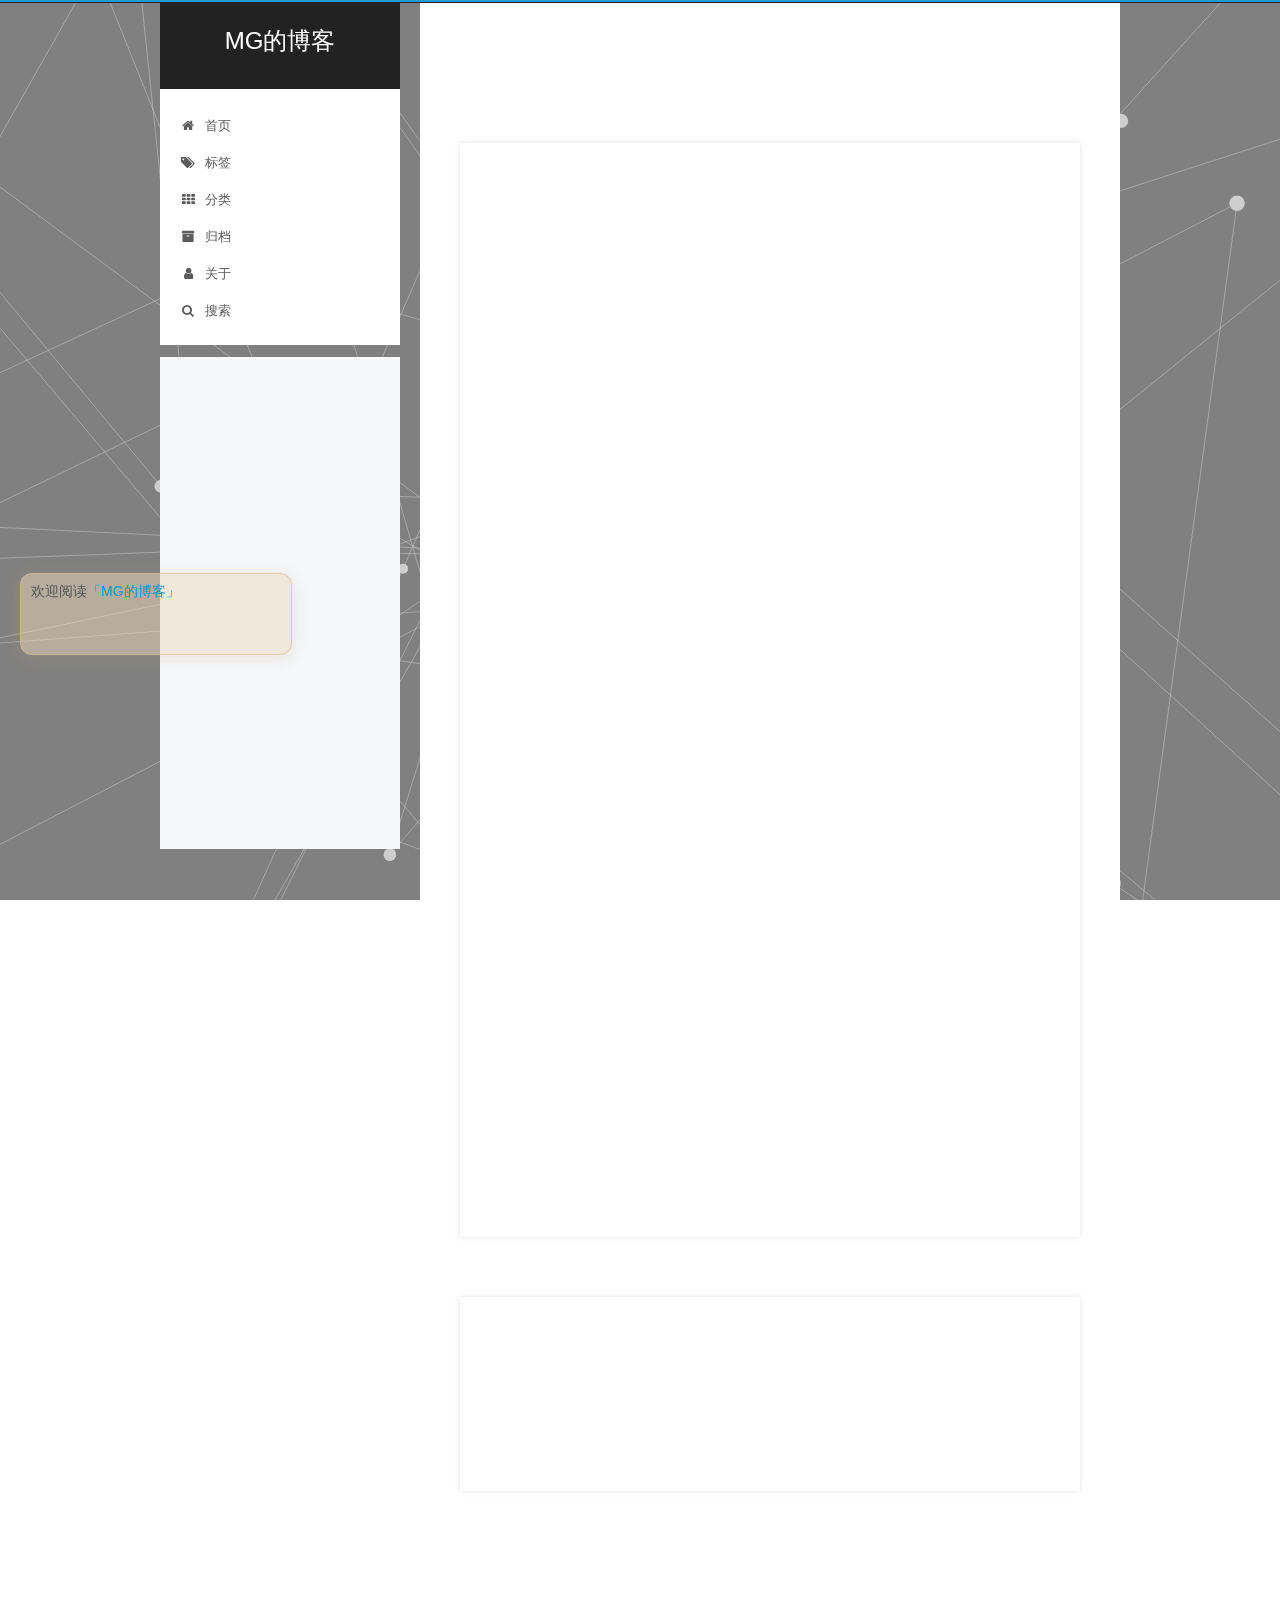
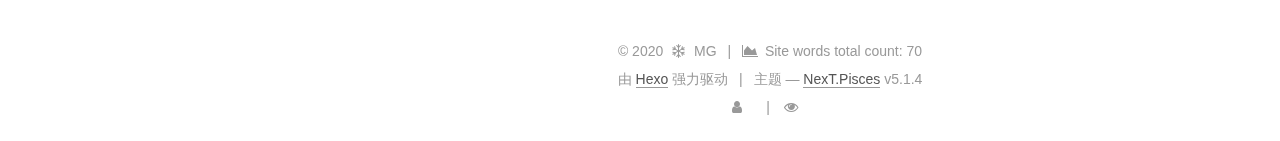
==== commit 36a10363: "Site updated: 2020-03-21 02:45:51" ====
--- a/index.html
+++ b/index.html
@@ -5,7 +5,7 @@
   
 
 
-<html class="theme-next muse use-motion" lang="zh-Hans">
+<html class="theme-next pisces use-motion" lang="zh-Hans">
 <head>
   <meta charset="UTF-8"/>
 <meta http-equiv="X-UA-Compatible" content="IE=edge" />
@@ -147,7 +147,7 @@
   var NexT = window.NexT || {};
   var CONFIG = {
     root: '/',
-    scheme: 'Muse',
+    scheme: 'Pisces',
     version: '5.1.4',
     sidebar: {"position":"left","display":"always","offset":12,"b2t":true,"scrollpercent":true,"onmobile":false},
     fancybox: true,
@@ -873,7 +873,7 @@
 
 
 
-  <div class="theme-info">主题 &mdash; <a class="theme-link" target="_blank" href="https://github.com/iissnan/hexo-theme-next">NexT.Muse</a> v5.1.4</div>
+  <div class="theme-info">主题 &mdash; <a class="theme-link" target="_blank" href="https://github.com/iissnan/hexo-theme-next">NexT.Pisces</a> v5.1.4</div>
 
 
 
@@ -1000,6 +1000,13 @@
 
   
   
+
+
+  <script type="text/javascript" src="/js/src/affix.js?v=5.1.4"></script>
+
+  <script type="text/javascript" src="/js/src/schemes/pisces.js?v=5.1.4"></script>
+
+
 
   
 
--- a/css/main.css
+++ b/css/main.css
@@ -189,7 +189,7 @@
   font-size: 14px;
   line-height: 2;
   color: #555;
-  background: #fff;
+  background: #f5f7f9;
 }
 @media (max-width: 767px) {
   body {
@@ -653,8 +653,8 @@
 @media (min-width: 992px) {
   .full-image.full-image.full-image.full-image {
     max-width: none;
-    width: 110%;
-    margin: 25px -5%;
+    width: 118%;
+    margin: 0 -9%;
   }
 }
 .blockquote-center,
@@ -940,11 +940,11 @@
   display: inline-block;
   padding: 0 20px;
   font-size: 14px;
-  color: #fff;
-  background: #222;
-  border: 2px solid #222;
+  color: #555;
+  background: #fff;
+  border: 2px solid #555;
   text-decoration: none;
-  border-radius: 0;
+  border-radius: 2px;
   transition-property: background-color;
   transition-duration: 0.2s;
   transition-timing-function: ease-in-out;
@@ -953,8 +953,8 @@
 }
 .btn:hover {
   border-color: #222;
-  color: #222;
-  background: #fff;
+  color: #fff;
+  background: #222;
 }
 .btn +.btn {
   margin: 0 0 8px 8px;
@@ -1059,9 +1059,9 @@
 .back-to-top {
   display: none;
   margin: 20px -10px -20px;
-  background: #fff;
+  background: #f5f7f9;
   font-size: 12px;
-  opacity: 1;
+  opacity: 0.6;
   cursor: pointer;
   text-align: center;
   -webkit-transform: translateZ(0);
@@ -1132,7 +1132,7 @@
 .site-subtitle {
   margin-top: 10px;
   font-size: 13px;
-  color: #999;
+  color: #ddd;
 }
 .use-motion .brand {
   opacity: 0;
@@ -1205,7 +1205,8 @@
   transition-timing-function: ease-in-out;
   transition-delay: 0s;
 }
-.menu .menu-item a:hover {
+.menu .menu-item a:hover,
+.menu-item-active a {
   border-bottom-color: #222;
 }
 .menu .menu-item .fa {
@@ -1932,20 +1933,20 @@
   display: block;
   margin: 0 auto;
   padding: 2px;
-  max-width: 96px;
+  max-width: 120px;
   height: auto;
-  border: 2px solid #333;
+  border: 1px solid #eee;
 }
 .site-author-name {
-  margin: 5px 0 0;
+  margin: 0;
   text-align: center;
-  color: #f5f5f5;
-  font-weight: normal;
+  color: #222;
+  font-weight: 600;
 }
 .site-description {
-  margin-top: 5px;
+  margin-top: 0;
   text-align: center;
-  font-size: 14px;
+  font-size: 13px;
   color: #999;
 }
 .site-state {
@@ -1957,7 +1958,7 @@
 .site-state-item {
   display: inline-block;
   padding: 0 15px;
-  border-left: 1px solid #333;
+  border-left: 1px solid #eee;
 }
 .site-state-item:first-child {
   border-left: none;
@@ -1970,11 +1971,11 @@
   text-align: center;
   color: inherit;
   font-weight: 600;
-  font-size: 18px;
+  font-size: 16px;
 }
 .site-state-item-name {
   font-size: 13px;
-  color: inherit;
+  color: #999;
 }
 .feed-link {
   margin-top: 20px;
@@ -2016,7 +2017,7 @@
   width: 4px;
   height: 4px;
   border-radius: 50%;
-  background: #ffffe4;
+  background: #03ffa6;
 }
 .links-of-blogroll {
   font-size: 13px;
@@ -2054,7 +2055,7 @@
   color: #555;
 }
 .sidebar-nav li:hover {
-  color: #f5f5f5;
+  color: #fc6423;
 }
 .page-post-detail .sidebar-nav-toc {
   padding: 0 5px;
@@ -2063,11 +2064,11 @@
   margin-left: 10px;
 }
 .sidebar-nav .sidebar-nav-active {
-  color: #87daff;
-  border-bottom-color: #87daff;
+  color: #fc6423;
+  border-bottom-color: #fc6423;
 }
 .sidebar-nav .sidebar-nav-active:hover {
-  color: #87daff;
+  color: #fc6423;
 }
 .sidebar-panel {
   display: none;
@@ -2100,12 +2101,12 @@
   transition-timing-function: ease-in-out;
   transition-delay: 0s;
   transition-property: all;
-  color: #999;
-  border-bottom-color: #555;
+  color: #666;
+  border-bottom-color: #ccc;
 }
 .post-toc ol a:hover {
-  color: #ccc;
-  border-bottom-color: #ccc;
+  color: #000;
+  border-bottom-color: #000;
 }
 .post-toc .nav-item {
   overflow: hidden;
@@ -2127,14 +2128,14 @@
   display: block;
 }
 .post-toc .nav .active > a {
-  color: #87daff;
-  border-bottom-color: #87daff;
+  color: #fc6423;
+  border-bottom-color: #fc6423;
 }
 .post-toc .nav .active-current > a {
-  color: #87daff;
+  color: #fc6423;
 }
 .post-toc .nav .active-current > a:hover {
-  color: #87daff;
+  color: #fc6423;
 }
 .footer {
   font-size: 14px;
@@ -2539,6 +2540,16 @@
   transform: translate(-50%, -50%);
   color: #ccc;
 }
+@media (min-width: 768px) and (max-width: 991px) {
+  .busuanzi-count {
+    width: auto;
+  }
+}
+@media (max-width: 767px) {
+  .busuanzi-count {
+    width: auto;
+  }
+}
 .site-uv,
 .site-pv,
 .page-pv {
@@ -2774,85 +2785,405 @@
   }
 }
 .page-post-detail .sidebar-toggle-line {
-  background: #87daff;
+  background: #fc6423;
 }
 .page-post-detail .comments {
   overflow: hidden;
 }
-@media (max-width: 767px) {
-  .header-inner,
-  .container .main-inner,
+.header {
+  position: relative;
+  margin: 0 auto;
+  width: 960px;
+}
+@media (min-width: 768px) and (max-width: 991px) {
+  .header {
+    width: auto;
+  }
+}
+@media (max-width: 767px) {
+  .header {
+    width: auto;
+  }
+}
+.header-inner {
+  position: absolute;
+  top: 0;
+  overflow: hidden;
+  padding: 0;
+  width: 240px;
+  background: #fff;
+  box-shadow: initial;
+  border-radius: initial;
+}
+@media (min-width: 1600px) {
+  .container .header-inner {
+    width: 240px;
+  }
+}
+@media (min-width: 768px) and (max-width: 991px) {
+  .header-inner {
+    position: relative;
+    width: auto;
+    border-radius: initial;
+  }
+}
+@media (max-width: 767px) {
+  .header-inner {
+    position: relative;
+    width: auto;
+    border-radius: initial;
+  }
+}
+.main:before,
+.main:after {
+  content: " ";
+  display: table;
+}
+.main:after {
+  clear: both;
+}
+@media (min-width: 768px) and (max-width: 991px) {
+  .main {
+    padding-bottom: 100px;
+  }
+}
+@media (max-width: 767px) {
+  .main {
+    padding-bottom: 100px;
+  }
+}
+.container .main-inner {
+  width: 960px;
+}
+@media (min-width: 768px) and (max-width: 991px) {
+  .container .main-inner {
+    width: auto;
+  }
+}
+@media (max-width: 767px) {
+  .container .main-inner {
+    width: auto;
+  }
+}
+.content-wrap {
+  float: right;
+  box-sizing: border-box;
+  padding: 40px;
+  width: 700px;
+  background: #fff;
+  min-height: 700px;
+  box-shadow: initial;
+  border-radius: initial;
+}
+@media (min-width: 768px) and (max-width: 991px) {
+  .content-wrap {
+    width: 100%;
+    padding: 20px;
+    border-radius: initial;
+  }
+}
+@media (max-width: 767px) {
+  .content-wrap {
+    width: 100%;
+    padding: 20px;
+    min-height: auto;
+    border-radius: initial;
+  }
+}
+.sidebar {
+  position: static;
+  float: left;
+  margin-top: 300px;
+  width: 240px;
+  background: #f5f7f9;
+  box-shadow: none;
+}
+@media (min-width: 768px) and (max-width: 991px) {
+  .sidebar {
+    display: none;
+  }
+}
+@media (max-width: 767px) {
+  .sidebar {
+    display: none;
+  }
+}
+.sidebar-toggle {
+  display: none;
+}
+.footer-inner {
+  width: 960px;
+  padding-left: 260px;
+}
+@media (min-width: 768px) and (max-width: 991px) {
   .footer-inner {
     width: auto;
-  }
-}
-embed {
-  display: block;
-  margin: 0px auto 25px auto;
-}
-.custom-logo .site-meta-headline {
-  text-align: center;
-}
-.custom-logo .brand {
+    padding-left: 0 !important;
+    padding-right: 0 !important;
+  }
+}
+@media (max-width: 767px) {
+  .footer-inner {
+    width: auto;
+    padding-left: 0 !important;
+    padding-right: 0 !important;
+  }
+}
+.sidebar-position-right .header-inner {
+  right: 0;
+}
+.sidebar-position-right .content-wrap {
+  float: left;
+}
+.sidebar-position-right .sidebar {
+  float: right;
+}
+.sidebar-position-right .footer-inner {
+  padding-left: 0;
+  padding-right: 260px;
+}
+.site-brand-wrapper {
+  position: relative;
+}
+.site-meta {
+  padding: 20px 0;
+  color: #fff;
+  background: #222;
+}
+@media (min-width: 768px) and (max-width: 991px) {
+  .site-meta {
+    box-shadow: 0 0 16px rgba(0,0,0,0.5);
+  }
+}
+@media (max-width: 767px) {
+  .site-meta {
+    box-shadow: 0 0 16px rgba(0,0,0,0.5);
+  }
+}
+.brand {
+  padding: 0;
   background: none;
 }
-.custom-logo .site-title {
-  margin: 10px auto 0;
-  font-size: 24px;
-  color: #222;
-}
-.custom-logo .site-title a {
-  border: none;
-}
-.custom-logo-image {
-  margin: 0 auto;
-  padding: 5px;
-  max-width: 150px;
-  background: #fff;
-}
-@media (max-width: 767px) {
-  .site-nav {
-    position: absolute;
-    left: 0;
-    top: 52px;
-    margin: 0;
-    width: 100%;
-    padding: 0;
-    background: #fff;
-    border-bottom: 1px solid #ddd;
-    z-index: 1030;
-  }
-}
-@media (max-width: 767px) {
-  .menu {
-    text-align: left;
-  }
-}
-@media (max-width: 767px) {
-  .menu .menu-item {
-    display: block;
-    margin: 0 10px;
-    vertical-align: top;
-  }
-}
-@media (max-width: 767px) {
-  .menu .menu-item br {
-    display: none;
-  }
-}
-@media (max-width: 767px) {
-  .menu .menu-item a {
-    padding: 5px 10px;
-  }
-}
-.menu .menu-item .fa {
-  margin-right: 0;
+.brand:hover {
+  color: #fff;
+}
+.site-subtitle {
+  margin: 10px 10px 0;
+  font-weight: initial;
 }
 .site-search form {
   display: none;
 }
+.site-nav {
+  border-top: none;
+}
+@media (min-width: 768px) and (max-width: 991px) {
+  .site-nav {
+    display: none !important;
+  }
+}
+@media (min-width: 768px) and (max-width: 991px) {
+  .site-nav-on {
+    display: block !important;
+  }
+}
+.menu .menu-item {
+  display: block;
+  margin: 0;
+}
+.menu .menu-item a {
+  position: relative;
+  box-sizing: border-box;
+  padding: 5px 20px;
+  text-align: left;
+  line-height: inherit;
+  transition-property: background-color;
+  transition-duration: 0.2s;
+  transition-timing-function: ease-in-out;
+  transition-delay: 0s;
+}
+.menu .menu-item a:hover,
+.menu-item-active a {
+  background: #f9f9f9;
+  border-bottom-color: #fff;
+}
+.menu .menu-item br {
+  display: none;
+}
+.menu-item-active a:after {
+  content: " ";
+  position: absolute;
+  top: 50%;
+  margin-top: -3px;
+  right: 15px;
+  width: 6px;
+  height: 6px;
+  border-radius: 50%;
+  background-color: #bbb;
+}
+.btn-bar {
+  background-color: #fff;
+}
+.site-nav-toggle {
+  left: 20px;
+  top: 50%;
+  -webkit-transform: translateY(-50%);
+  -webkit-transform: translateY(-50%);
+  -moz-transform: translateY(-50%);
+  -ms-transform: translateY(-50%);
+  -o-transform: translateY(-50%);
+  transform: translateY(-50%);
+}
+@media (min-width: 768px) and (max-width: 991px) {
+  .site-nav-toggle {
+    display: block;
+  }
+}
+.use-motion .sidebar .motion-element {
+  opacity: 1;
+}
+.sidebar {
+  margin-left: -100%;
+  right: auto;
+  bottom: auto;
+  -webkit-transform: none;
+}
+.sidebar-inner {
+  box-sizing: border-box;
+  width: 240px;
+  color: #555;
+  background: #fff;
+  box-shadow: initial;
+  border-radius: initial;
+  opacity: 0;
+}
+.sidebar-inner.affix {
+  position: fixed;
+  top: 12px;
+}
+.sidebar-inner.affix-bottom {
+  position: absolute;
+}
+.site-overview {
+  text-align: left;
+}
+.site-author:before,
+.site-author:after {
+  content: " ";
+  display: table;
+}
+.site-author:after {
+  clear: both;
+}
+.sidebar a {
+  color: #555;
+}
+.sidebar a:hover {
+  color: #222;
+}
+.site-state-item {
+  padding: 0 10px;
+}
+.links-of-author-item a:before {
+  display: none;
+}
+.links-of-author-item a {
+  border-bottom: none;
+  text-decoration: underline;
+}
+.feed-link {
+  border-top: 1px dotted #ccc;
+  border-bottom: 1px dotted #ccc;
+  text-align: center;
+}
+.feed-link a {
+  display: block;
+  color: #fc6423;
+  border: none;
+}
+.feed-link a:hover {
+  background: none;
+  color: #e34603;
+}
+.feed-link a:hover i {
+  color: #e34603;
+}
+.links-of-author {
+  display: flex;
+  flex-wrap: wrap;
+  justify-content: center;
+}
+.links-of-author-item {
+  margin: 5px 0 0;
+  width: 50%;
+}
+.links-of-author-item a {
+  max-width: 216px;
+  box-sizing: border-box;
+  display: inline-block;
+  margin-right: 0;
+  margin-bottom: 0;
+  padding: 0 5px;
+  overflow: hidden;
+  white-space: nowrap;
+  text-overflow: ellipsis;
+}
+.links-of-author-item a {
+  display: block;
+  text-decoration: none;
+}
+.links-of-author-item a:hover {
+  border-radius: 4px;
+  background: #eee;
+}
+.links-of-author-item .fa {
+  margin-right: 2px;
+  font-size: 16px;
+}
+.links-of-author-item .fa-globe {
+  font-size: 15px;
+}
+.links-of-blogroll {
+  text-align: center;
+  margin-top: 20px;
+  padding: 3px 0 0;
+  border-top: 1px dotted #ccc;
+}
+.links-of-blogroll-title {
+  margin-top: 0;
+}
+.links-of-blogroll-item {
+  padding: 0;
+}
+.links-of-blogroll-inline:before,
+.links-of-blogroll-inline:after {
+  content: " ";
+  display: table;
+}
+.links-of-blogroll-inline:after {
+  clear: both;
+}
 .links-of-blogroll-inline .links-of-blogroll-item {
-  display: inline-block;
+  margin: 5px 0 0;
+  width: 50%;
+  display: inline-block;
+  width: unset;
+}
+.links-of-blogroll-inline .links-of-blogroll-item a {
+  max-width: 216px;
+  box-sizing: border-box;
+  display: inline-block;
+  margin-right: 0;
+  margin-bottom: 0;
+  padding: 0 5px;
+  overflow: hidden;
+  white-space: nowrap;
+  text-overflow: ellipsis;
+}
+@media (max-width: 767px) {
+  .post-body {
+    text-align: justify;
+  }
 }
 .post {
   margin-top: 60px;
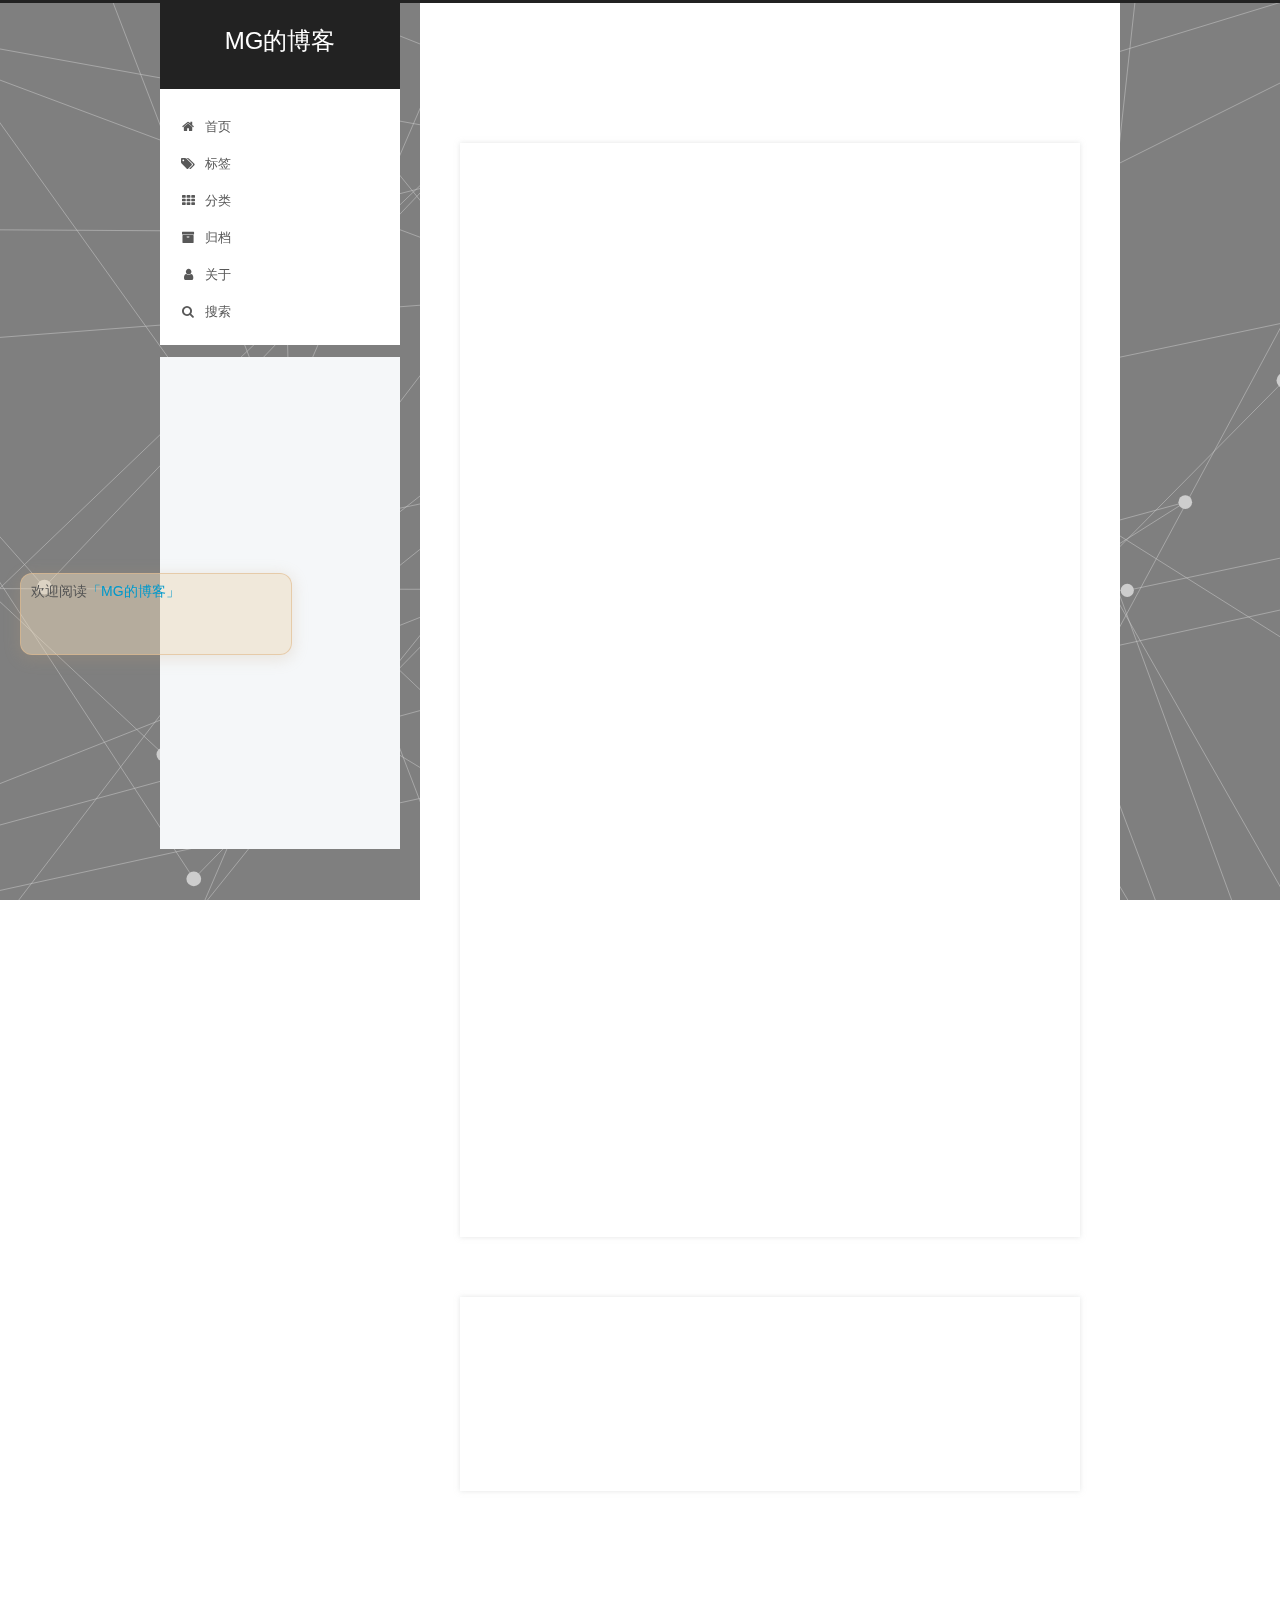
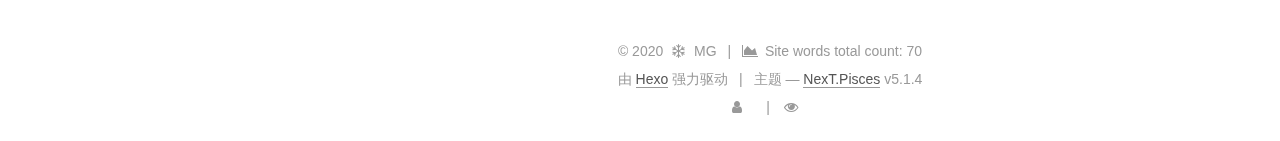
==== commit 4021d82a: "Site updated: 2020-03-21 02:56:25" ====
--- a/index.html
+++ b/index.html
@@ -1517,6 +1517,17 @@
 
   
 
+
+
   <script src="/live2d-widget/autoload.js"></script>
+
+  <!-- 雪花特效 -->
+  <script type="text/javascript">
+    var windowWidth = $(window).width();
+    if (windowWidth > 480) {
+      document.write('<script type="text/javascript" src="/js/src/snow.js"><\/script>');
+    }
+  </script>
+
 </body>
 </html>
--- a/css/main.css
+++ b/css/main.css
@@ -2017,7 +2017,7 @@
   width: 4px;
   height: 4px;
   border-radius: 50%;
-  background: #03ffa6;
+  background: #8cc928;
 }
 .links-of-blogroll {
   font-size: 13px;
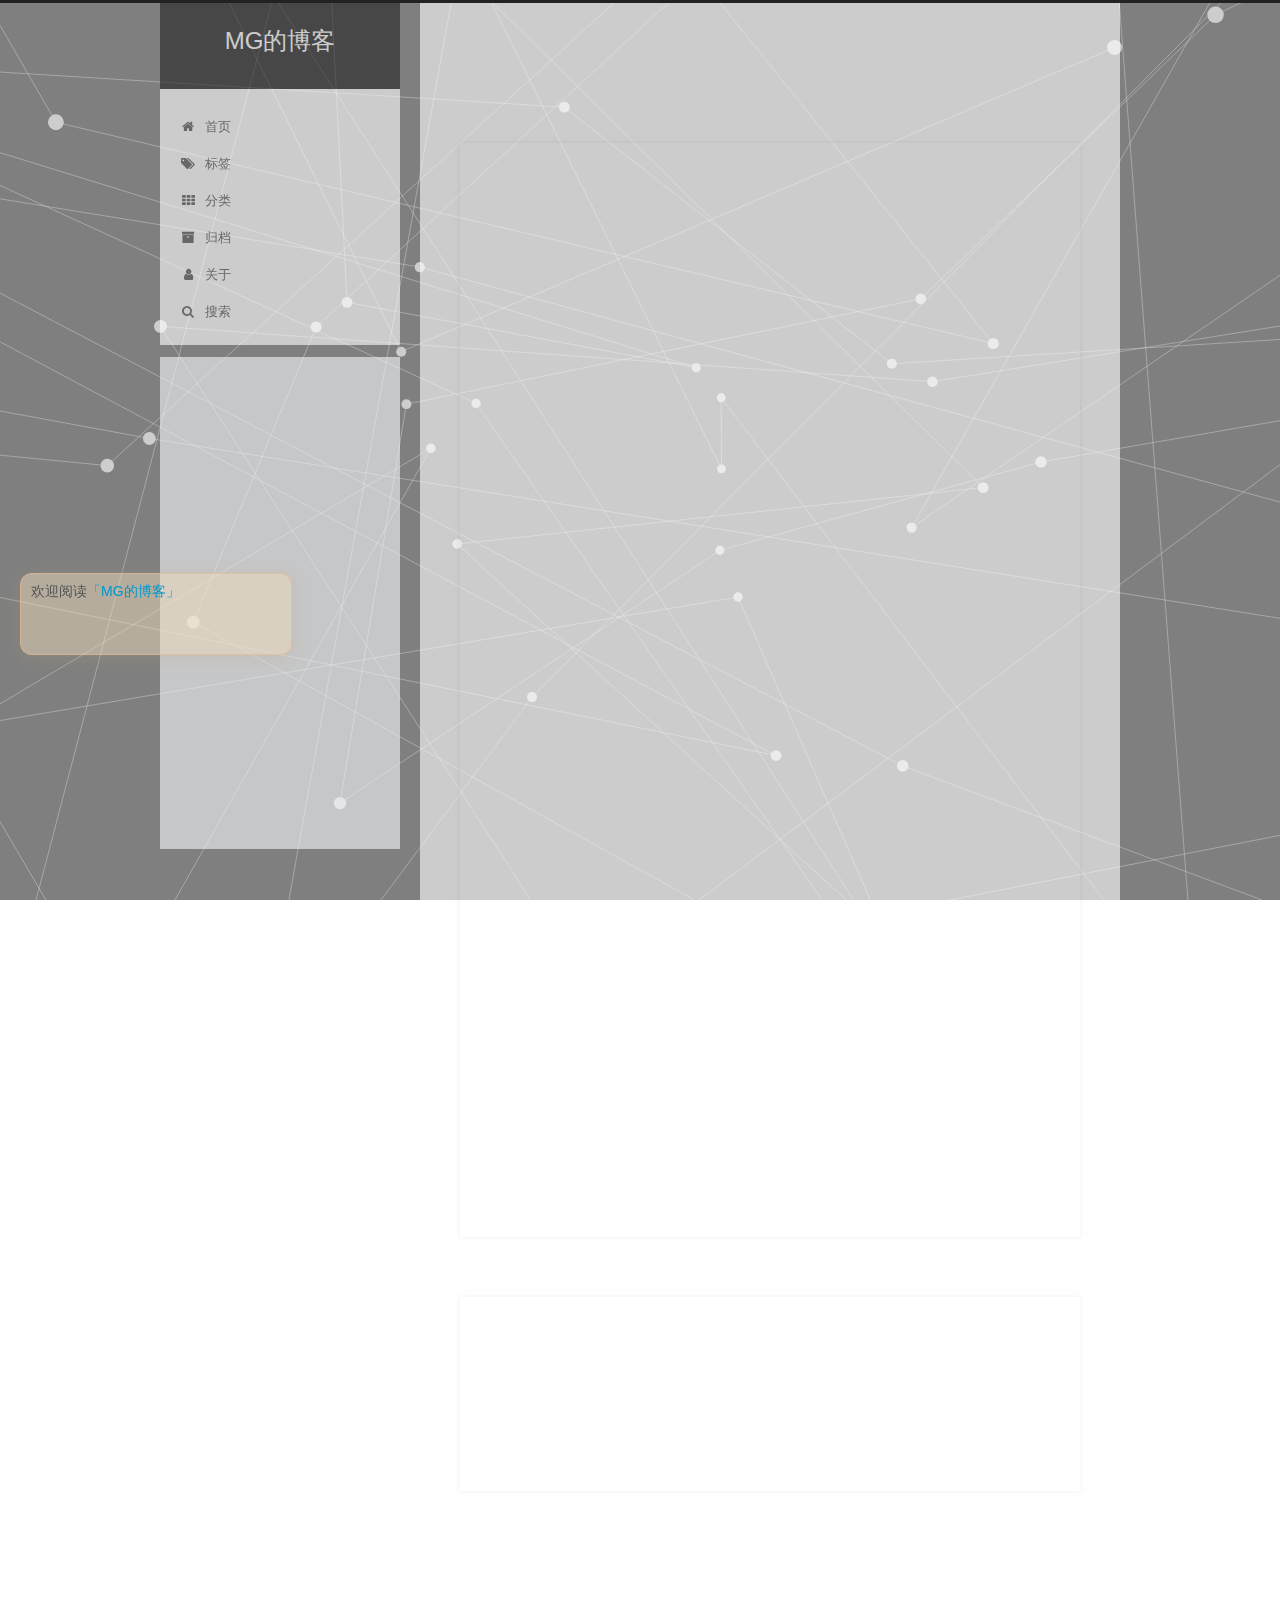
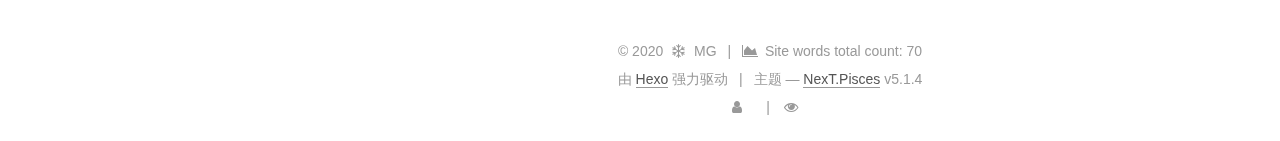
==== commit 87fe9b96: "Site updated: 2020-03-21 03:11:57" ====
--- a/index.html
+++ b/index.html
@@ -1528,6 +1528,8 @@
       document.write('<script type="text/javascript" src="/js/src/snow.js"><\/script>');
     }
   </script>
+  <script type="text/javascript" src="//libs.baidu.com/jquery/1.8.3/jquery.min.js"></script>
+
 
 </body>
 </html>
--- a/css/main.css
+++ b/css/main.css
@@ -2017,7 +2017,7 @@
   width: 4px;
   height: 4px;
   border-radius: 50%;
-  background: #8cc928;
+  background: #ffe49d;
 }
 .links-of-blogroll {
   font-size: 13px;
@@ -3198,3 +3198,9 @@
   background-attachment: fixed;
   background-position: 50% 50%;
 }
+.header-inner {
+  opacity: 0.6;
+}
+.main-inner {
+  opacity: 0.6;
+}
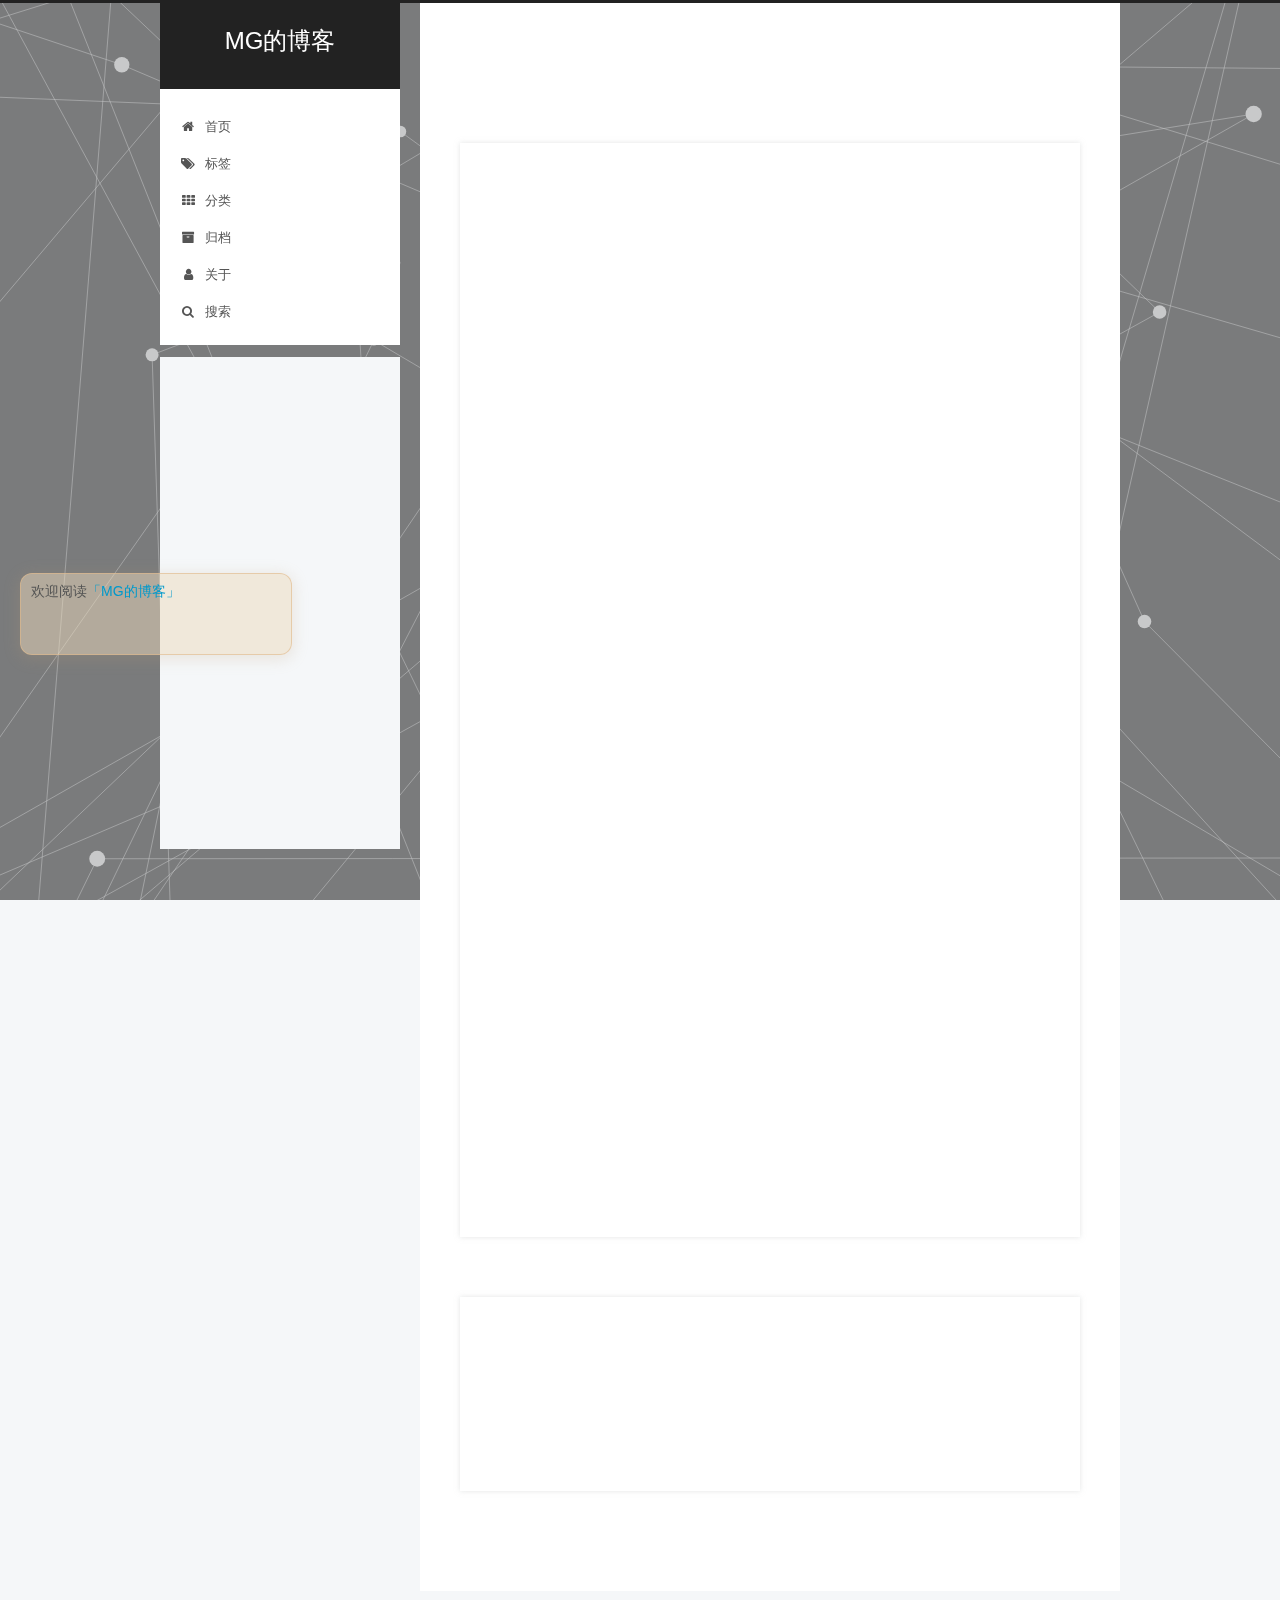
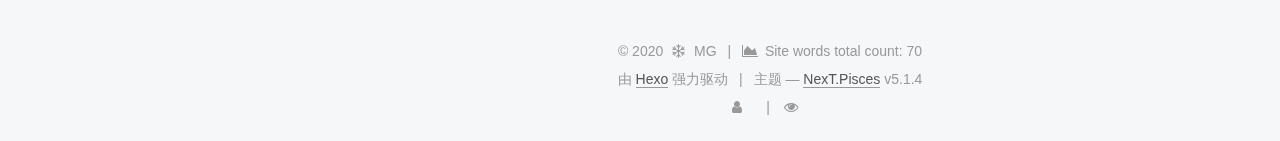
==== commit 0697dbd8: "Site updated: 2020-03-21 03:19:21" ====
--- a/index.html
+++ b/index.html
@@ -1518,18 +1518,7 @@
   
 
 
-
+  
   <script src="/live2d-widget/autoload.js"></script>
-
-  <!-- 雪花特效 -->
-  <script type="text/javascript">
-    var windowWidth = $(window).width();
-    if (windowWidth > 480) {
-      document.write('<script type="text/javascript" src="/js/src/snow.js"><\/script>');
-    }
-  </script>
-  <script type="text/javascript" src="//libs.baidu.com/jquery/1.8.3/jquery.min.js"></script>
-
-
 </body>
 </html>
--- a/css/main.css
+++ b/css/main.css
@@ -2017,7 +2017,7 @@
   width: 4px;
   height: 4px;
   border-radius: 50%;
-  background: #ffe49d;
+  background: #ebffcd;
 }
 .links-of-blogroll {
   font-size: 13px;
@@ -3192,15 +3192,3 @@
   -webkit-box-shadow: 0 0 5px rgba(202,203,203,0.5);
   -moz-box-shadow: 0 0 5px rgba(202,203,204,0.5);
 }
-body {
-  background: url("https://source.unsplash.com/random/1600x900");
-  background-repeat: no-repeat;
-  background-attachment: fixed;
-  background-position: 50% 50%;
-}
-.header-inner {
-  opacity: 0.6;
-}
-.main-inner {
-  opacity: 0.6;
-}
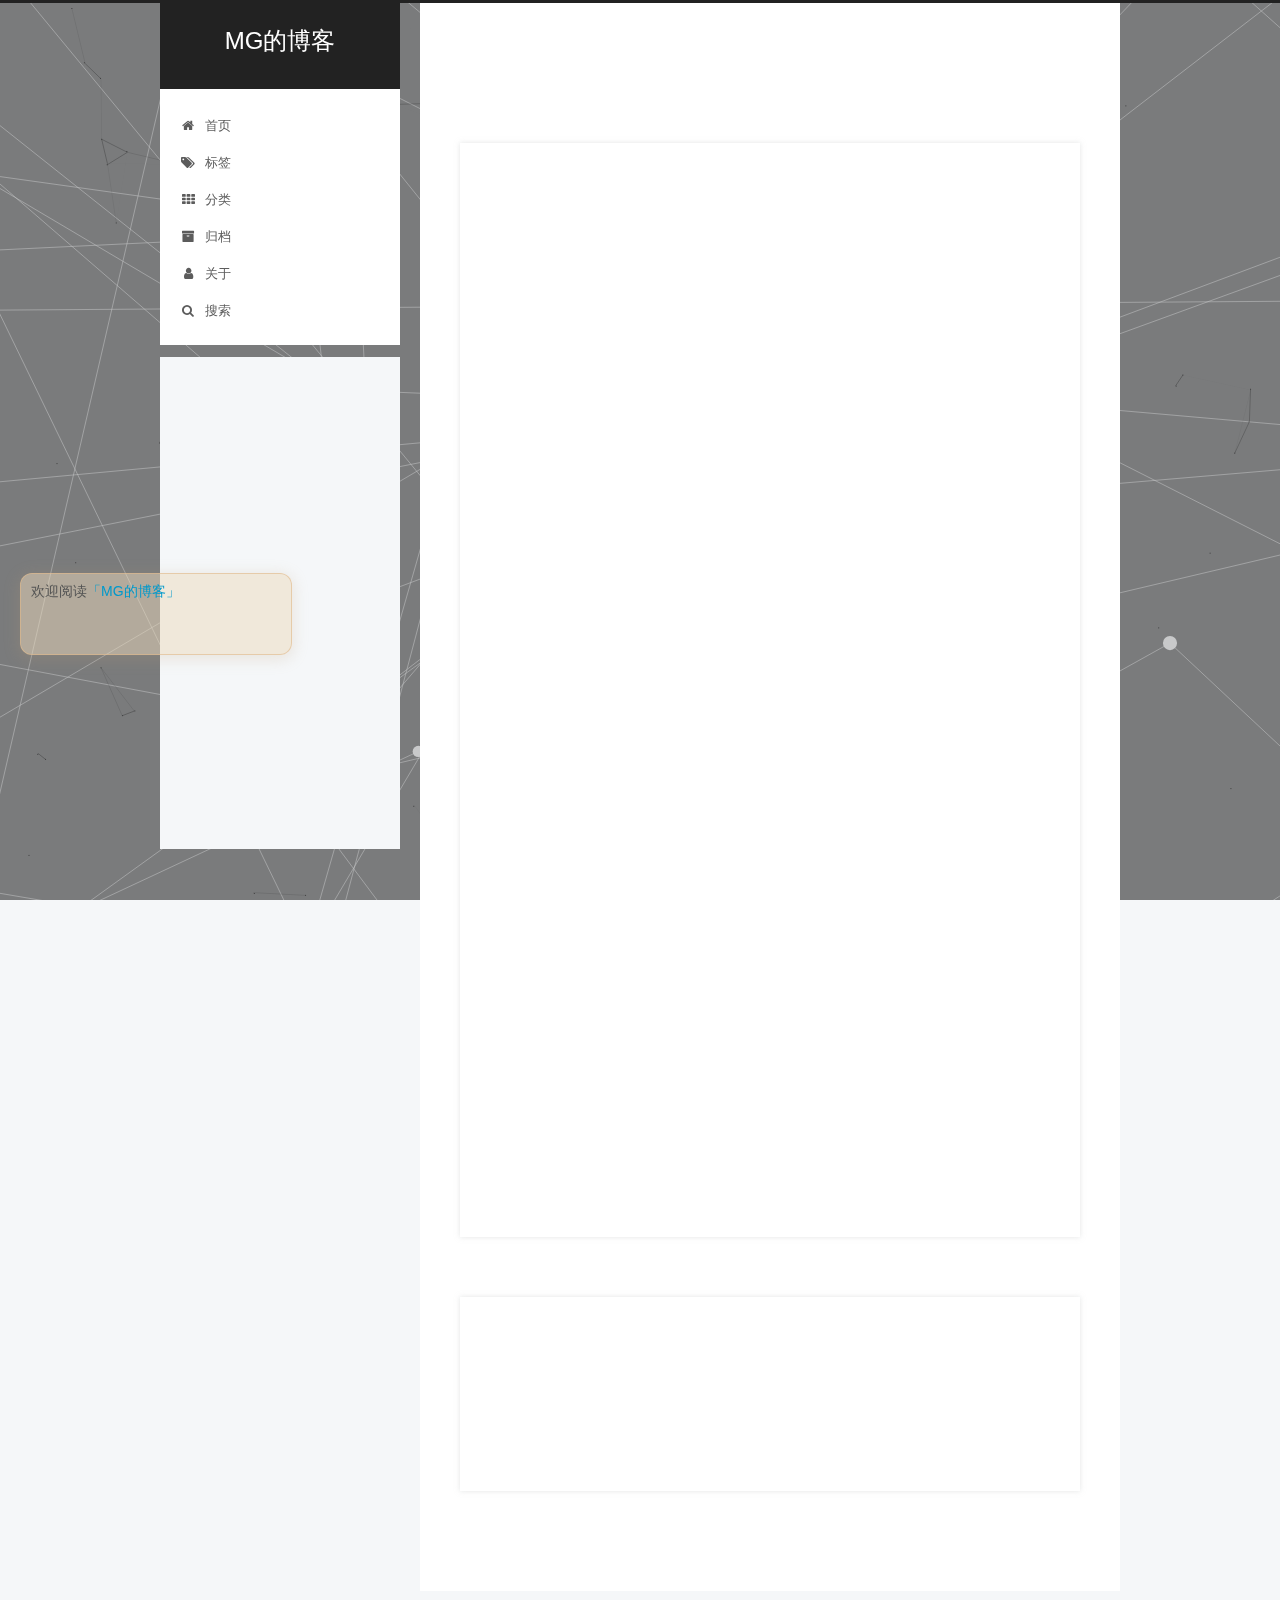
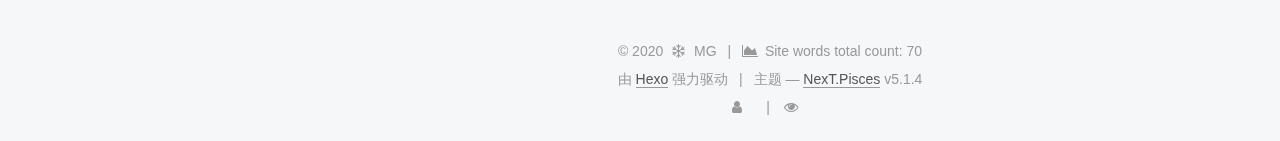
==== commit 06689cab: "Site updated: 2020-03-21 03:22:51" ====
--- a/index.html
+++ b/index.html
@@ -935,6 +935,8 @@
   
 
 
+  
+
 
 
 
@@ -976,6 +978,11 @@
   
   
     <script type="text/javascript" src="/lib/fancybox/source/jquery.fancybox.pack.js?v=2.1.5"></script>
+  
+
+  
+  
+    <script type="text/javascript" src="/lib/canvas-nest/canvas-nest.min.js"></script>
   
 
   
@@ -1520,5 +1527,10 @@
 
   
   <script src="/live2d-widget/autoload.js"></script>
+
+  
+  <script type="text/javascript" src="//cdn.bootcss.com/canvas-nest.js/1.0.0/canvas-nest.min.js"></script>
+  
+
 </body>
 </html>
--- a/css/main.css
+++ b/css/main.css
@@ -2017,7 +2017,7 @@
   width: 4px;
   height: 4px;
   border-radius: 50%;
-  background: #ebffcd;
+  background: #521cff;
 }
 .links-of-blogroll {
   font-size: 13px;
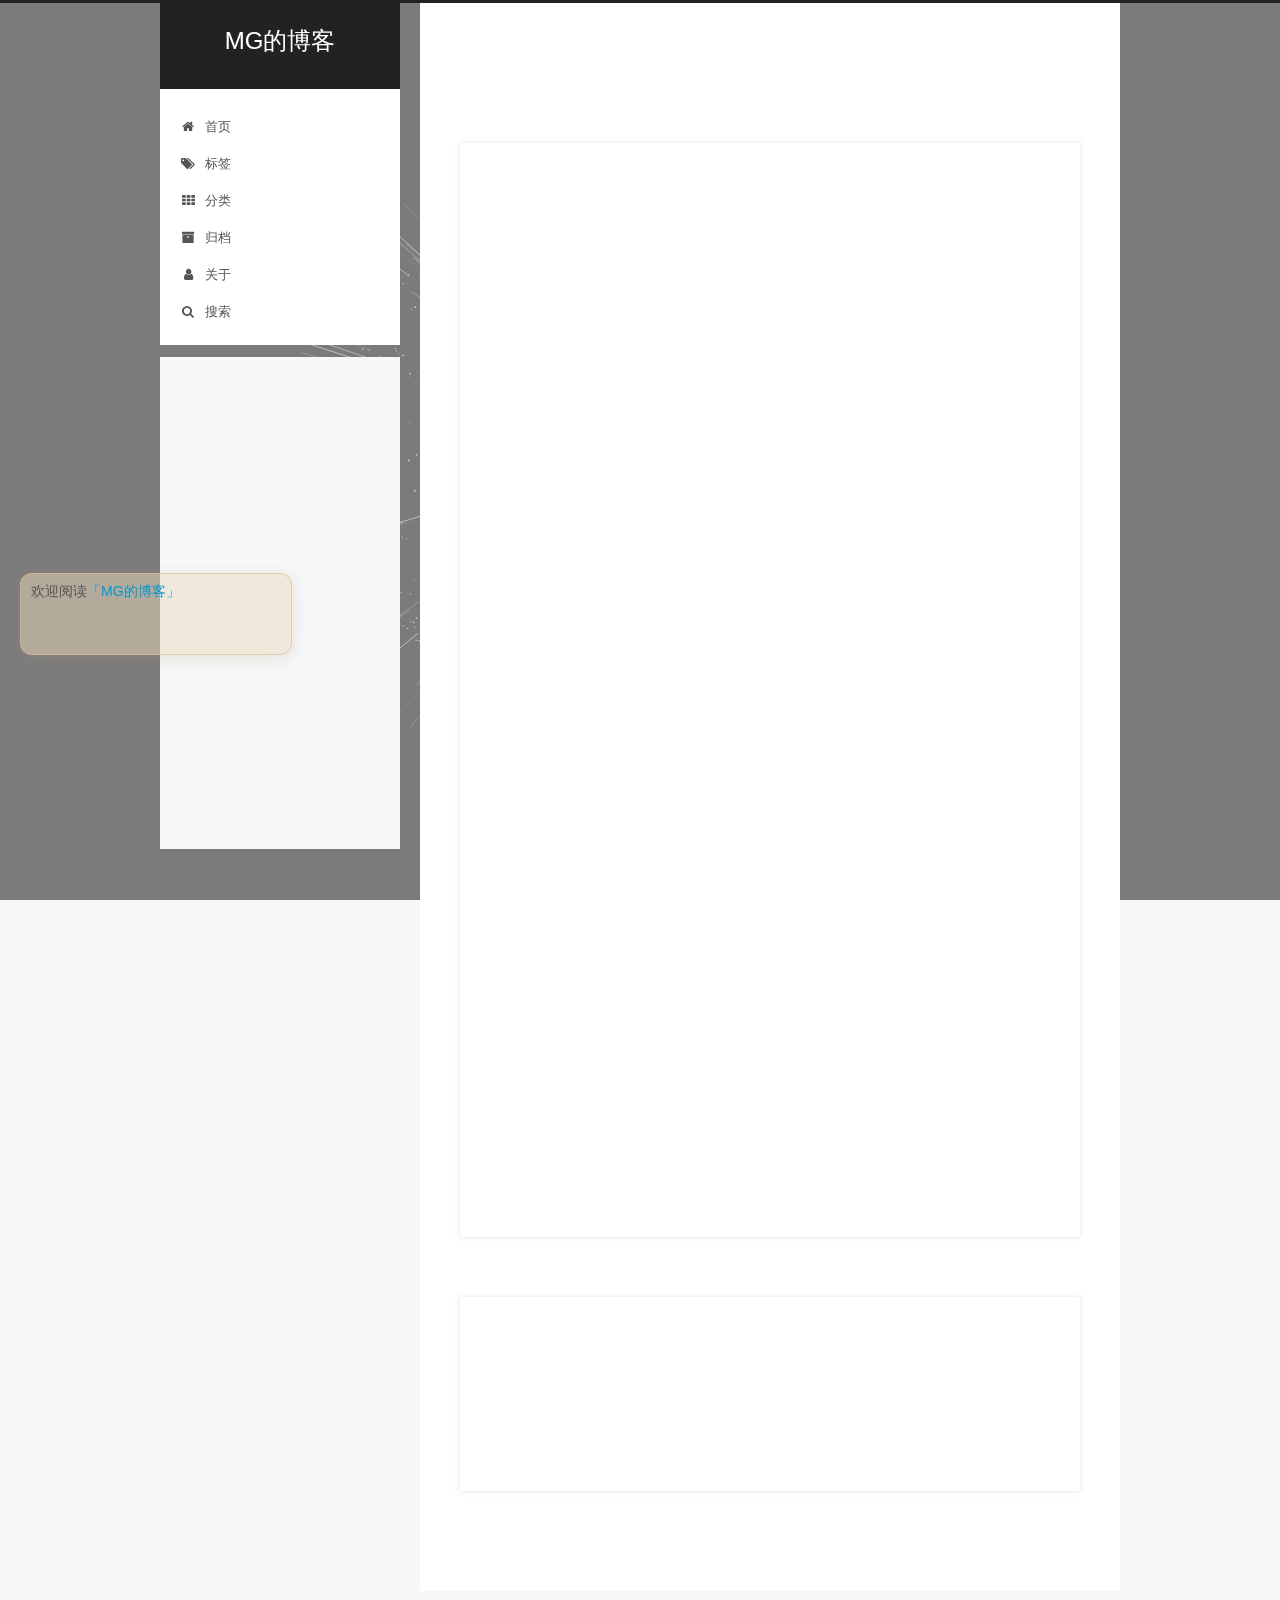
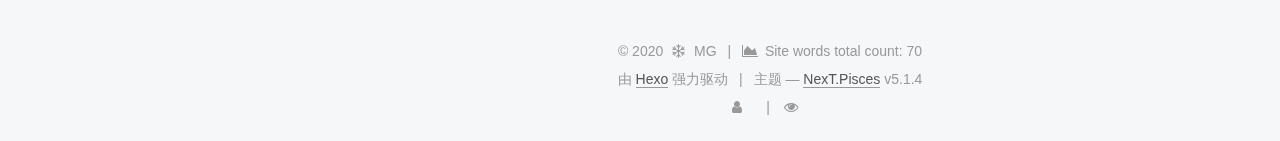
==== commit c61f3621: "Site updated: 2020-03-21 03:24:17" ====
--- a/index.html
+++ b/index.html
@@ -935,16 +935,14 @@
   
 
 
-  
-
-
-
-
-
-  
-  
-
-
+
+
+
+
+
+
+  
+  
 
 
 
@@ -982,17 +980,12 @@
 
   
   
-    <script type="text/javascript" src="/lib/canvas-nest/canvas-nest.min.js"></script>
-  
-
-  
-  
     <script type="text/javascript" src="/lib/three/three.min.js"></script>
   
 
   
   
-    <script type="text/javascript" src="/lib/three/canvas_lines.min.js"></script>
+    <script type="text/javascript" src="/lib/three/canvas_sphere.min.js"></script>
   
 
 
@@ -1527,10 +1520,6 @@
 
   
   <script src="/live2d-widget/autoload.js"></script>
-
-  
-  <script type="text/javascript" src="//cdn.bootcss.com/canvas-nest.js/1.0.0/canvas-nest.min.js"></script>
-  
-
+  
 </body>
 </html>
--- a/css/main.css
+++ b/css/main.css
@@ -2017,7 +2017,7 @@
   width: 4px;
   height: 4px;
   border-radius: 50%;
-  background: #521cff;
+  background: #f4e9aa;
 }
 .links-of-blogroll {
   font-size: 13px;
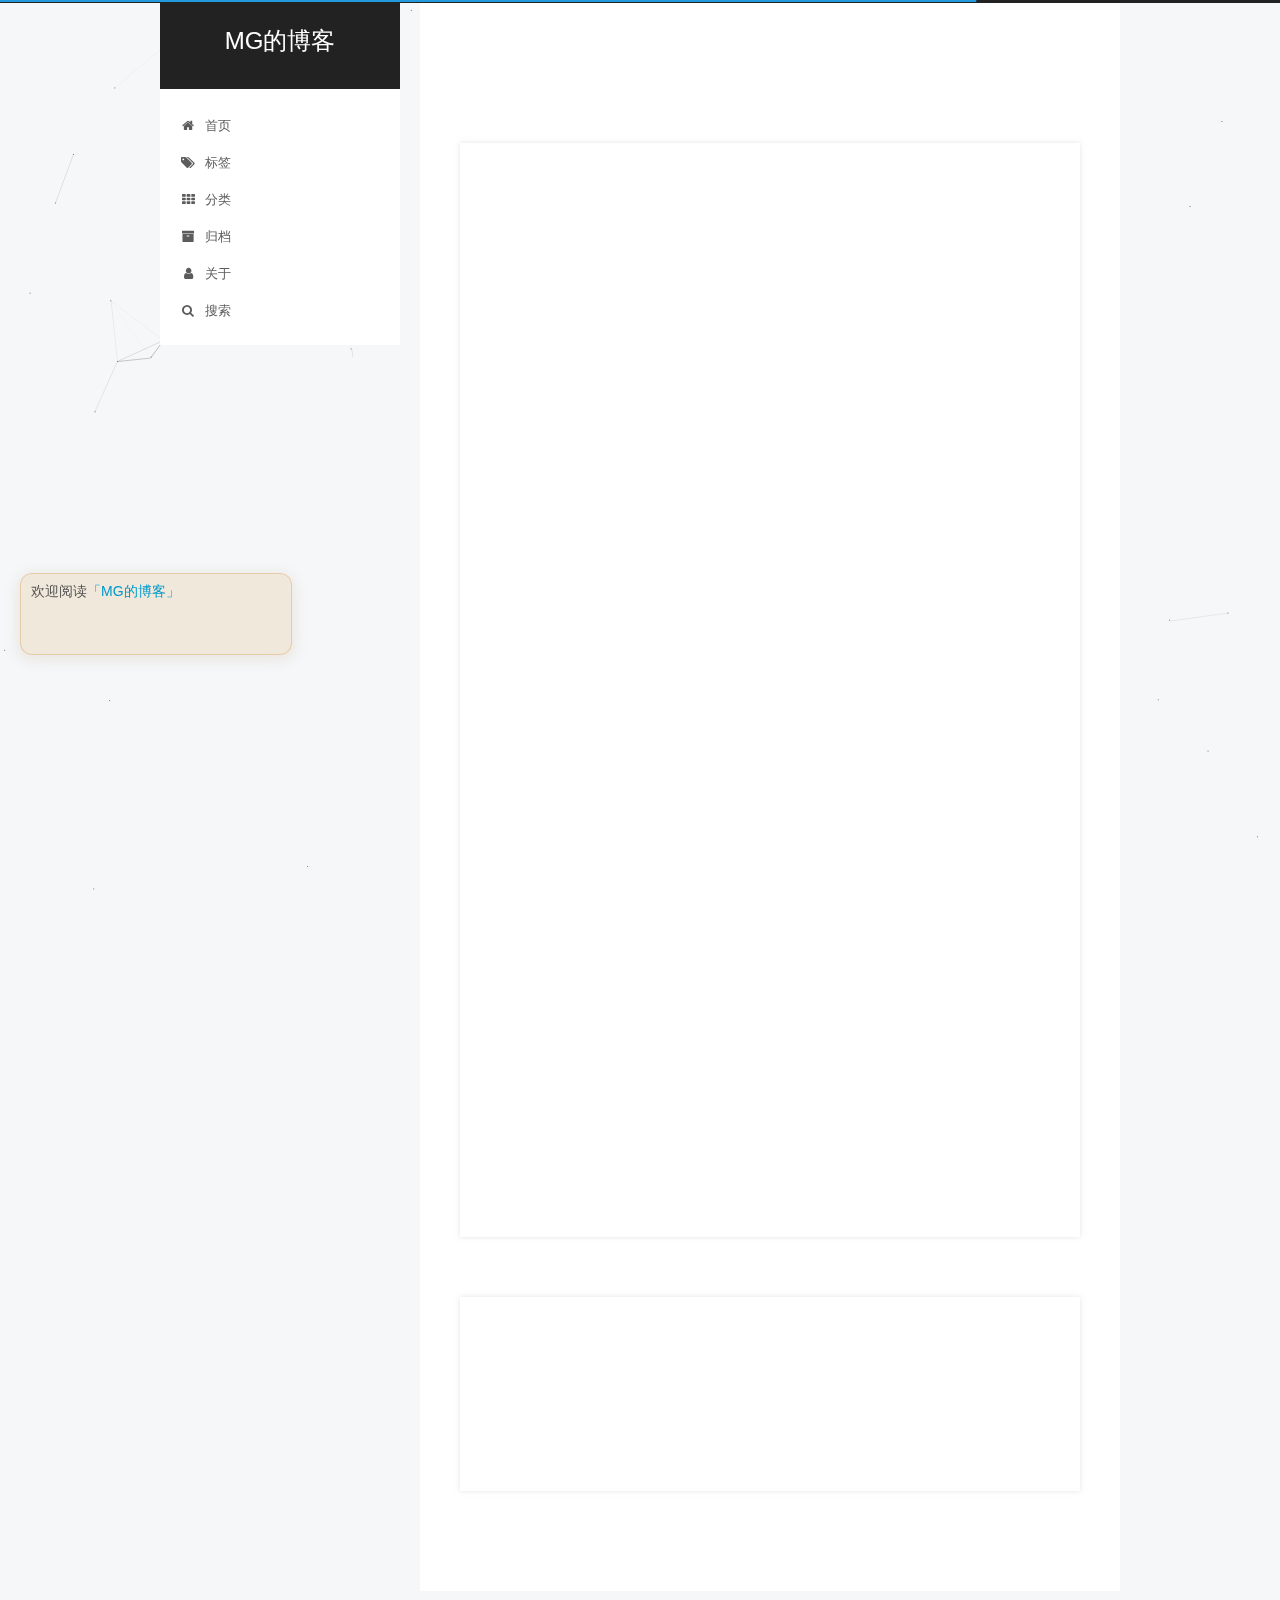
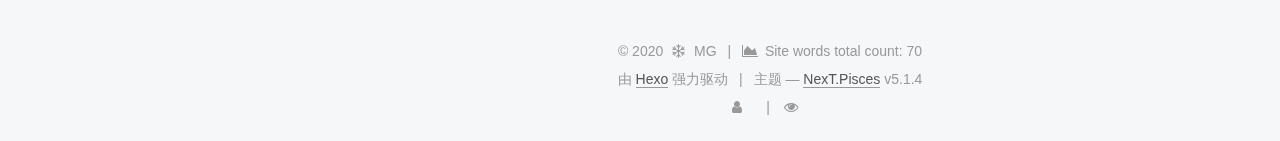
==== commit 8bc69de7: "Site updated: 2020-03-21 03:26:47" ====
--- a/index.html
+++ b/index.html
@@ -935,14 +935,13 @@
   
 
 
-
-
-
-
-
-
-  
-  
+  
+
+
+
+
+
+
 
 
 
@@ -980,12 +979,7 @@
 
   
   
-    <script type="text/javascript" src="/lib/three/three.min.js"></script>
-  
-
-  
-  
-    <script type="text/javascript" src="/lib/three/canvas_sphere.min.js"></script>
+    <script type="text/javascript" src="/lib/canvas-nest/canvas-nest.min.js"></script>
   
 
 
--- a/css/main.css
+++ b/css/main.css
@@ -2017,7 +2017,7 @@
   width: 4px;
   height: 4px;
   border-radius: 50%;
-  background: #f4e9aa;
+  background: #ffff09;
 }
 .links-of-blogroll {
   font-size: 13px;
